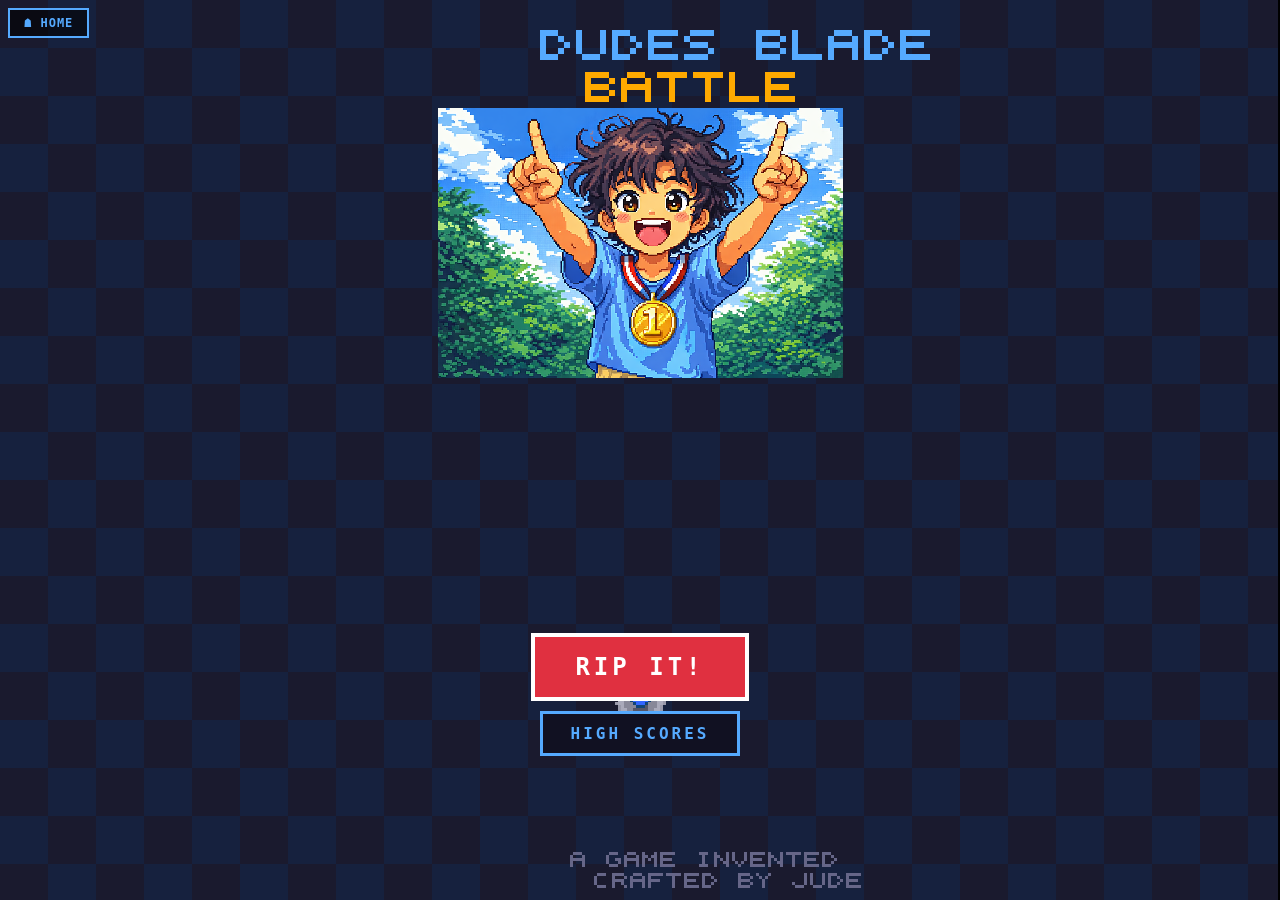
==== beyblade/index.html @ ee239657 "Fix math mode: big equation banner, correct number highlight - BIG equation display banner below HUD" ====
<!DOCTYPE html>
<html lang="en">
<head>
<meta charset="UTF-8">
<meta name="viewport" content="width=device-width, initial-scale=1.0">
<title>Dude's Beyblade Battle</title>
<style>
  * { margin: 0; padding: 0; box-sizing: border-box; }
  body {
    background: #000;
    overflow: hidden;
    touch-action: none;
    user-select: none;
    image-rendering: pixelated;
  }
  canvas {
    display: block;
    image-rendering: pixelated;
    image-rendering: crisp-edges;
  }
  #ui-overlay {
    position: absolute;
    top: 0; left: 0; right: 0; bottom: 0;
    pointer-events: none;
  }
  #title-buttons {
    position: absolute;
    bottom: 16%;
    left: 50%;
    transform: translateX(-50%);
    display: flex;
    flex-direction: column;
    align-items: center;
    gap: 10px;
    pointer-events: all;
    width: 90%;
    max-width: 320px;
  }
  #title-buttons.hidden { display: none; }
  #rip-btn {
    pointer-events: all;
    background: #e03040;
    color: #fff;
    border: 4px solid #fff;
    padding: 16px 40px;
    font-size: 24px;
    font-family: monospace;
    font-weight: bold;
    cursor: pointer;
    text-transform: uppercase;
    letter-spacing: 4px;
    image-rendering: pixelated;
  }
  #rip-btn:active { background: #ff5060; }
  #controls {
    position: absolute;
    bottom: 10px;
    right: 10px;
    pointer-events: all;
    display: none;
    grid-template-columns: 50px 50px 50px;
    grid-template-rows: 50px 50px 50px;
    gap: 3px;
    opacity: 0.75;
  }
  #controls.visible { display: grid; }
  .arrow-btn {
    width: 50px;
    height: 50px;
    background: #223;
    border: 3px solid #5af;
    color: #5af;
    font-size: 24px;
    font-family: monospace;
    cursor: pointer;
    display: flex;
    align-items: center;
    justify-content: center;
  }
  .arrow-btn:active, .arrow-btn.active {
    background: #5af;
    color: #000;
  }
  .blank { visibility: hidden; }
  #message {
    position: absolute;
    top: 0; left: 0; right: 0; bottom: 0;
    display: none;
    align-items: center;
    justify-content: center;
    flex-direction: column;
    pointer-events: none;
  }
  #message.show { display: flex; }
  #message canvas {
    image-rendering: pixelated;
    image-rendering: crisp-edges;
  }
  #restart-btn {
    position: absolute;
    bottom: 60px;
    left: 50%;
    transform: translateX(-50%);
    pointer-events: all;
    background: #2a2;
    color: #fff;
    border: 3px solid #fff;
    padding: 12px 32px;
    font-size: 20px;
    font-family: monospace;
    font-weight: bold;
    cursor: pointer;
    display: none;
  }
  #restart-btn:active { background: #4c4; }
  #next-level-btn {
    position: absolute;
    bottom: 60px;
    left: 50%;
    transform: translateX(-50%);
    pointer-events: all;
    background: #fa0;
    color: #000;
    border: 3px solid #fff;
    padding: 12px 32px;
    font-size: 20px;
    font-family: monospace;
    font-weight: bold;
    cursor: pointer;
    display: none;
  }
  #next-level-btn:active { background: #fc4; }
  #exit-btn {
    position: absolute;
    top: 42px;
    left: 8px;
    pointer-events: all;
    background: rgba(0,0,0,0.6);
    color: #e33;
    border: 2px solid #e33;
    width: 36px;
    height: 36px;
    font-size: 18px;
    font-family: monospace;
    font-weight: bold;
    cursor: pointer;
    display: none;
    align-items: center;
    justify-content: center;
    z-index: 10;
  }
  #exit-btn:active { background: #e33; color: #fff; }
  #exit-btn.visible { display: flex; }
  #home-btn {
    position: absolute;
    top: 8px;
    left: 8px;
    pointer-events: all;
    background: rgba(0,0,0,0.6);
    color: #5af;
    border: 2px solid #5af;
    padding: 6px 14px;
    font-size: 12px;
    font-family: monospace;
    font-weight: bold;
    cursor: pointer;
    text-decoration: none;
    display: flex;
    align-items: center;
    gap: 6px;
    z-index: 20;
    letter-spacing: 1px;
  }
  #home-btn:hover { background: #5af; color: #000; }
  #highscores-btn {
    pointer-events: all;
    background: #112;
    color: #5af;
    border: 3px solid #5af;
    padding: 10px 28px;
    font-size: 16px;
    font-family: monospace;
    font-weight: bold;
    cursor: pointer;
    text-transform: uppercase;
    letter-spacing: 3px;
    image-rendering: pixelated;
  }
  #highscores-btn:active { background: #5af; color: #000; }
  #hs-overlay {
    position: absolute;
    top: 0; left: 0; right: 0; bottom: 0;
    background: rgba(0,0,0,0.92);
    display: none;
    flex-direction: column;
    align-items: center;
    justify-content: center;
    z-index: 50;
    pointer-events: all;
  }
  #hs-overlay.show { display: flex; }
  #hs-overlay .hs-title {
    font-family: monospace;
    font-size: 28px;
    font-weight: bold;
    color: #5af;
    text-transform: uppercase;
    letter-spacing: 6px;
    margin-bottom: 18px;
    text-shadow: 0 0 12px #5af, 0 0 24px #26c;
  }
  #hs-overlay .hs-table {
    font-family: monospace;
    font-size: 16px;
    color: #fff;
    text-align: left;
    line-height: 2;
    text-shadow: 0 0 4px #5af;
    white-space: pre;
  }
  #hs-overlay .hs-table .hs-row-new {
    color: #ff4;
    text-shadow: 0 0 8px #fa0;
  }
  #hs-overlay .hs-empty {
    font-family: monospace;
    font-size: 14px;
    color: #667;
    letter-spacing: 2px;
  }
  #hs-overlay .hs-buttons {
    margin-top: 24px;
    display: flex;
    gap: 12px;
  }
  #hs-overlay .hs-btn {
    background: #223;
    color: #5af;
    border: 2px solid #5af;
    padding: 8px 24px;
    font-family: monospace;
    font-size: 14px;
    font-weight: bold;
    cursor: pointer;
    letter-spacing: 2px;
  }
  #hs-overlay .hs-btn:active { background: #5af; color: #000; }
  #hs-overlay .hs-btn-new {
    color: #4f4;
    border-color: #4f4;
  }
  #hs-overlay .hs-btn-new:active { background: #4f4; color: #000; }
  #hs-overlay .hs-btn-exit {
    color: #f55;
    border-color: #f55;
  }
  #hs-overlay .hs-btn-exit:active { background: #f55; color: #000; }
  /* Initials entry overlay */
  #initials-overlay {
    position: absolute;
    top: 0; left: 0; right: 0; bottom: 0;
    background: rgba(0,0,0,0.92);
    display: none;
    flex-direction: column;
    align-items: center;
    justify-content: center;
    z-index: 60;
    pointer-events: all;
  }
  #initials-overlay.show { display: flex; }
  #initials-overlay .init-title {
    font-family: monospace;
    font-size: 22px;
    font-weight: bold;
    color: #ff4;
    text-transform: uppercase;
    letter-spacing: 4px;
    margin-bottom: 6px;
    text-shadow: 0 0 12px #fa0, 0 0 24px #e33;
    animation: hsFlash 0.6s infinite alternate;
  }
  @keyframes hsFlash {
    from { opacity: 1; }
    to { opacity: 0.6; }
  }
  #initials-overlay .init-sub {
    font-family: monospace;
    font-size: 13px;
    color: #5af;
    letter-spacing: 2px;
    margin-bottom: 20px;
  }
  #initials-overlay .init-letters {
    display: flex;
    gap: 16px;
    margin-bottom: 20px;
  }
  #initials-overlay .init-slot {
    display: flex;
    flex-direction: column;
    align-items: center;
    gap: 6px;
  }
  #initials-overlay .init-slot .arr-up,
  #initials-overlay .init-slot .arr-down {
    width: 44px;
    height: 36px;
    background: #223;
    border: 2px solid #5af;
    color: #5af;
    font-family: monospace;
    font-size: 20px;
    cursor: pointer;
    display: flex;
    align-items: center;
    justify-content: center;
  }
  #initials-overlay .init-slot .arr-up:active,
  #initials-overlay .init-slot .arr-down:active {
    background: #5af;
    color: #000;
  }
  #initials-overlay .init-slot .letter-display {
    font-family: monospace;
    font-size: 36px;
    font-weight: bold;
    color: #fff;
    text-shadow: 0 0 10px #5af;
    width: 44px;
    text-align: center;
    border-bottom: 3px solid #5af;
    line-height: 1.2;
  }
  #initials-overlay .init-ok {
    background: #e03040;
    color: #fff;
    border: 3px solid #fff;
    padding: 10px 36px;
    font-family: monospace;
    font-size: 18px;
    font-weight: bold;
    cursor: pointer;
    letter-spacing: 3px;
    text-transform: uppercase;
  }
  #initials-overlay .init-ok:active { background: #ff5060; }
  #initials-overlay .init-score-info {
    font-family: monospace;
    font-size: 13px;
    color: #fa0;
    margin-bottom: 16px;
    letter-spacing: 1px;
  }
</style>
</head>
<body>
<canvas id="game"></canvas>
<a id="home-btn" href="../#game">&#9751; HOME</a>
<div id="ui-overlay">
  <div id="title-buttons">
    <button id="rip-btn">RIP IT!</button>
    <button id="highscores-btn">HIGH SCORES</button>
  </div>
  <button id="exit-btn">&#10005;</button>
  <div id="controls">
    <div class="blank"></div>
    <button class="arrow-btn" data-dir="up">&#9650;</button>
    <div class="blank"></div>
    <button class="arrow-btn" data-dir="left">&#9664;</button>
    <div class="blank"></div>
    <button class="arrow-btn" data-dir="right">&#9654;</button>
    <div class="blank"></div>
    <button class="arrow-btn" data-dir="down">&#9660;</button>
    <div class="blank"></div>
  </div>
  <div id="message"></div>
  <button id="restart-btn">TRY AGAIN</button>
  <button id="next-level-btn">NEXT LEVEL</button>
</div>

<div id="hs-overlay">
  <div class="hs-title">HIGH SCORES</div>
  <div class="hs-table" id="hs-table-body"></div>
  <div class="hs-buttons">
    <button class="hs-btn hs-btn-new" id="hs-newgame-btn">NEW GAME</button>
    <button class="hs-btn hs-btn-exit" id="hs-exit-btn">EXIT GAME</button>
  </div>
</div>

<div id="initials-overlay">
  <div class="init-title">NEW HIGH SCORE!</div>
  <div class="init-sub">ENTER YOUR INITIALS</div>
  <div class="init-score-info" id="init-score-info"></div>
  <div class="init-letters">
    <div class="init-slot">
      <button class="arr-up" data-slot="0">&#9650;</button>
      <div class="letter-display" id="letter-0">A</div>
      <button class="arr-down" data-slot="0">&#9660;</button>
    </div>
    <div class="init-slot">
      <button class="arr-up" data-slot="1">&#9650;</button>
      <div class="letter-display" id="letter-1">A</div>
      <button class="arr-down" data-slot="1">&#9660;</button>
    </div>
    <div class="init-slot">
      <button class="arr-up" data-slot="2">&#9650;</button>
      <div class="letter-display" id="letter-2">A</div>
      <button class="arr-down" data-slot="2">&#9660;</button>
    </div>
  </div>
  <button class="init-ok" id="init-ok-btn">OK</button>
</div>

<script>
const canvas = document.getElementById('game');
const ctx = canvas.getContext('2d');

// Pixel scale - we render at low res then scale up
const SCALE = 3;
let W, H; // logical (pixel art) dimensions

function resize() {
  canvas.width = window.innerWidth;
  canvas.height = window.innerHeight;
  W = Math.floor(canvas.width / SCALE);
  H = Math.floor(canvas.height / SCALE);
}
resize();
window.addEventListener('resize', resize);

// ===== 8-BIT PIXEL ART DRAWING HELPERS =====
function px(x, y, color) {
  ctx.fillStyle = color;
  ctx.fillRect(Math.floor(x) * SCALE, Math.floor(y) * SCALE, SCALE, SCALE);
}

function drawPixelArr(ox, oy, data, palette) {
  for (let r = 0; r < data.length; r++) {
    for (let c = 0; c < data[r].length; c++) {
      const ch = data[r][c];
      if (ch !== '.' && palette[ch]) {
        px(ox + c, oy + r, palette[ch]);
      }
    }
  }
}

// ===== PIXEL FONT (simple 5x5) =====
const FONT = {
  '0':'01110,10001,10001,10001,01110',
  '1':'00100,01100,00100,00100,01110',
  '2':'01110,10001,00110,01000,11111',
  '3':'11110,00001,01110,00001,11110',
  '4':'10010,10010,11111,00010,00010',
  '5':'11111,10000,11110,00001,11110',
  '6':'01110,10000,11110,10001,01110',
  '7':'11111,00010,00100,01000,01000',
  '8':'01110,10001,01110,10001,01110',
  '9':'01110,10001,01111,00001,01110',
  'N':'10001,11001,10101,10011,10001',
  'E':'11111,10000,11110,10000,11111',
  'X':'10001,01010,00100,01010,10001',
  'T':'11111,00100,00100,00100,00100',
  ':':'00000,00100,00000,00100,00000',
  '/':'00001,00010,00100,01000,10000',
  ' ':'00000,00000,00000,00000,00000',
  'D':'11100,10010,10001,10010,11100',
  'U':'10001,10001,10001,10001,01110',
  'S':'01111,10000,01110,00001,11110',
  'B':'11110,10001,11110,10001,11110',
  'L':'10000,10000,10000,10000,11111',
  'A':'01110,10001,11111,10001,10001',
  'R':'11110,10001,11110,10010,10001',
  'I':'01110,00100,00100,00100,01110',
  'P':'11110,10001,11110,10000,10000',
  'C':'01110,10000,10000,10000,01110',
  'O':'01110,10001,10001,10001,01110',
  'W':'10001,10001,10101,10101,01010',
  'G':'01110,10000,10011,10001,01110',
  'Y':'10001,01010,00100,00100,00100',
  'H':'10001,10001,11111,10001,10001',
  'M':'10001,11011,10101,10001,10001',
  'F':'11111,10000,11110,10000,10000',
  'K':'10010,10100,11000,10100,10010',
  'J':'00001,00001,00001,10001,01110',
  'V':'10001,10001,10001,01010,00100',
  '!':'00100,00100,00100,00000,00100',
  'Q':'01110,10001,10101,10010,01101',
  'Z':'11111,00010,00100,01000,11111',
  '-':'00000,00000,01110,00000,00000',
  '.':'00000,00000,00000,00000,00100',
  '#':'01010,11111,01010,11111,01010',
};

function drawText(str, x, y, color, scale) {
  scale = scale || 1;
  let cx = x;
  for (const ch of str.toUpperCase()) {
    const glyph = FONT[ch];
    if (!glyph) { cx += 6 * scale; continue; }
    const rows = glyph.split(',');
    for (let r = 0; r < rows.length; r++) {
      for (let c = 0; c < rows[r].length; c++) {
        if (rows[r][c] === '1') {
          for (let sy = 0; sy < scale; sy++)
            for (let sx = 0; sx < scale; sx++)
              px(cx + c * scale + sx, y + r * scale + sy, color);
        }
      }
    }
    cx += 6 * scale;
  }
}

// ===== BEYBLADE PIXEL ART =====
// 4 rotated frames of the beyblade (like the reference image - metallic blades with blue center)
const BLADE_FRAMES = [];
function generateBladeFrames() {
  const size = 17;
  const ctr = 8;
  for (let f = 0; f < 8; f++) {
    const frame = [];
    const angle = (f / 8) * Math.PI * 2;
    for (let y = 0; y < size; y++) {
      const row = [];
      for (let x = 0; x < size; x++) {
        const dx = x - ctr, dy = y - ctr;
        const dist = Math.sqrt(dx*dx + dy*dy);
        const a = Math.atan2(dy, dx) + angle;
        if (dist < 2.5) {
          row.push('#36f'); // blue center gem
        } else if (dist < 3.5) {
          row.push('#147'); // dark ring
        } else if (dist < 7.5) {
          // 3 blade petals
          const petal = ((a % (Math.PI*2)) + Math.PI*2) % (Math.PI*2);
          const sector = petal / (Math.PI*2/3);
          const inPetal = (sector % 1) < 0.45;
          if (inPetal && dist > 3.5) {
            const tip = dist > 6 ? '#aab' : '#889';
            row.push(tip); // metallic silver blade
          } else {
            row.push(dist < 4.5 ? '#556' : null);
          }
        } else if (dist < 8.5) {
          // outer ring
          const petal = ((a % (Math.PI*2)) + Math.PI*2) % (Math.PI*2);
          const sector = petal / (Math.PI*2/3);
          const inPetal = (sector % 1) < 0.4;
          if (inPetal) row.push('#99a');
          else row.push(null);
        } else {
          row.push(null);
        }
      }
      frame.push(row);
    }
    BLADE_FRAMES.push(frame);
  }
}
generateBladeFrames();

function drawBlade8bit(cx, cy, frameIdx, glow) {
  const frame = BLADE_FRAMES[frameIdx % BLADE_FRAMES.length];
  const size = frame.length;
  const half = Math.floor(size / 2);
  // Glow effect
  if (glow) {
    for (let y = -half-2; y <= half+2; y++) {
      for (let x = -half-2; x <= half+2; x++) {
        const d = Math.sqrt(x*x+y*y);
        if (d < half+2 && d >= half-1 && Math.random() < 0.15) {
          px(cx+x, cy+y, '#26c');
        }
      }
    }
  }
  for (let y = 0; y < size; y++) {
    for (let x = 0; x < size; x++) {
      if (frame[y][x]) {
        px(cx - half + x, cy - half + y, frame[y][x]);
      }
    }
  }
  // Highlight on center
  px(cx, cy-1, '#8bf');
  px(cx-1, cy, '#5af');
  px(cx, cy, '#fff');
}

// ===== DUDE IMAGES =====
const dudeWinImg = new Image();
dudeWinImg.src = 'Dude winner.png';
const dudeLoseImg = new Image();
dudeLoseImg.src = 'Dude loser.png';

function drawDudeImage(img) {
  if (!img.complete || !img.naturalWidth) return;
  // Draw the image centered, filling most of the screen
  const maxW = canvas.width * 0.7;
  const maxH = canvas.height * 0.55;
  const ratio = Math.min(maxW / img.naturalWidth, maxH / img.naturalHeight);
  const w = img.naturalWidth * ratio;
  const h = img.naturalHeight * ratio;
  const x = (canvas.width - w) / 2;
  const y = (canvas.height - h) / 2 - 10;
  // Pixelated rendering
  ctx.imageSmoothingEnabled = false;
  ctx.drawImage(img, x, y, w, h);
}

// ===== GAME STATE =====
let state = 'ready';
let blade = { x: 0, y: 0, vx: 0, vy: 0, spin: 0, radius: 9 };
let numbers = [];
let nextNumber = 1;
let collected = 0;
let maxSpin = 18;
let particles = [];
let frameCount = 0;
let resultTimer = 0;
let level = 1;
let pendingResult = null; // 'won' or 'lost'
let pendingTimer = 0;
const PENDING_DELAY = 60; // ~1 second at 60fps
let gameStartTime = 0;    // timestamp when run started
let levelStartTime = 0;   // timestamp when current level started
let totalTimeSecs = 0;     // cumulative seconds across levels

// Level settings - gets harder each level
function getLevelSettings(lvl) {
  return {
    friction: Math.min(0.88 + lvl * 0.01, 0.96),  // L1=0.89 (slidy easy), L8=0.96 (tight)
    spinDecay: 0.001 + lvl * 0.0004,               // L1=0.0014 (very slow), L8=0.0042 (fast)
    maxSpeed: Math.max(4 - lvl * 0.2, 1.5),        // L1=3.8 (slow), higher=faster blade
    nudgeForce: Math.max(5 - lvl * 0.3, 2),        // L1=4.7 (big push), higher=smaller
    accel: Math.max(1.2 - lvl * 0.05, 0.5),        // L1=1.15 (responsive), higher=sluggish
    spinBoost: Math.max(2.5 - lvl * 0.15, 0.8),    // L1=2.35 (big reward), higher=less
    wrongPenalty: 0.05 + lvl * 0.04,                // L1=0.09 (tiny), higher=ouch
    collectRadius: Math.max(12 - lvl * 0.5, 6),    // L1=11.5 (easy pick up), higher=precise
  };
}

const ripBtn = document.getElementById('rip-btn');
const titleButtons = document.getElementById('title-buttons');
const controls = document.getElementById('controls');
const messageEl = document.getElementById('message');
const restartBtn = document.getElementById('restart-btn');
const nextLevelBtn = document.getElementById('next-level-btn');
const exitBtn = document.getElementById('exit-btn');
const highscoresBtn = document.getElementById('highscores-btn');
const hsOverlay = document.getElementById('hs-overlay');
const hsTableBody = document.getElementById('hs-table-body');
const hsNewGameBtn = document.getElementById('hs-newgame-btn');
const hsExitBtn = document.getElementById('hs-exit-btn');
const initialsOverlay = document.getElementById('initials-overlay');
const initScoreInfo = document.getElementById('init-score-info');
const initOkBtn = document.getElementById('init-ok-btn');

// ===== MATH CHALLENGE SYSTEM =====
// Levels 1-2: plain numbers (collect 1-10 in order)
// Levels 3-5: addition (e.g., "2+3" -> collect 5)
// Levels 6+: addition & subtraction (e.g., "8-3" -> collect 5)

let mathQuestion = null;  // { text: '2+3', answer: 5 }
let mathMode = false;
let mathModeAnnounce = 0; // countdown frames for "MATH MODE!" text

function generateMathQuestion(lvl) {
  if (lvl < 3) return null; // No math for levels 1-2

  let a, b, op, answer;

  if (lvl <= 5) {
    // Addition only, small numbers
    a = Math.floor(Math.random() * 5) + 1;  // 1-5
    b = Math.floor(Math.random() * 5) + 1;  // 1-5
    op = '+';
    answer = a + b;
  } else {
    // Addition and subtraction
    if (Math.random() < 0.5) {
      // Addition
      a = Math.floor(Math.random() * 6) + 1;  // 1-6
      b = Math.floor(Math.random() * 6) + 1;  // 1-6
      op = '+';
      answer = a + b;
    } else {
      // Subtraction (ensure positive result)
      answer = Math.floor(Math.random() * 8) + 1; // result 1-8
      b = Math.floor(Math.random() * 5) + 1;       // subtract 1-5
      a = answer + b;
      op = '-';
    }
  }

  // Clamp answer to 1-10 range (our number field)
  if (answer < 1 || answer > 10) return generateMathQuestion(lvl);

  return { text: a + op + b, answer: answer };
}

function getNextTarget() {
  if (mathMode && mathQuestion) {
    return mathQuestion.answer;
  }
  return nextNumber;
}

// ===== SCATTER NUMBERS =====
function scatterNumbers() {
  numbers = [];
  const margin = 20;
  const cx = W / 2;
  const cy = H / 2;
  const minDist = 30;
  const w = W - margin * 2;
  const h = H - margin * 2 - 30; // leave room for HUD at top
  for (let i = 1; i <= 10; i++) {
    let x, y, overlap;
    let tries = 0;
    do {
      x = margin + Math.random() * w;
      y = margin + 16 + Math.random() * h;
      const tooClose = Math.hypot(x - cx, y - cy) < minDist;
      // Avoid bottom-right corner where controls sit
      const inControlZone = x > W - 60 && y > H - 60;
      overlap = tooClose || inControlZone || numbers.some(n => Math.hypot(n.x - x, n.y - y) < 22);
      tries++;
    } while (overlap && tries < 300);
    numbers.push({ val: i, x, y, collected: false, scattered: true });
  }
}

// ===== START GAME =====
function startGame(nextLevel) {
  if (nextLevel) {
    // Bank time from completed level before advancing
    totalTimeSecs += Math.floor((Date.now() - levelStartTime) / 1000);
    level++;
  } else {
    // Fresh run
    totalTimeSecs = 0;
    gameStartTime = Date.now();
  }
  levelStartTime = Date.now();
  state = 'spinning';
  titleButtons.classList.add('hidden');
  controls.classList.add('visible');
  exitBtn.classList.add('visible');
  restartBtn.style.display = 'none';
  nextLevelBtn.style.display = 'none';
  messageEl.classList.remove('show');
  hideHighScoresOverlay();
  hideInitialsEntry();

  blade.x = W / 2;
  blade.y = H / 2;
  blade.vx = 0;
  blade.vy = 0;
  blade.spin = maxSpin;
  nextNumber = 1;
  collected = 0;
  particles = [];
  resultTimer = 0;
  pendingResult = null;
  pendingTimer = 0;

  // Math mode starts at level 3
  mathMode = level >= 3;
  mathQuestion = mathMode ? generateMathQuestion(level) : null;
  mathModeAnnounce = (mathMode && level === 3) ? 180 : 0; // Show announcement for ~3 secs

  scatterNumbers();
}

function goHome() {
  state = 'ready';
  titleButtons.classList.remove('hidden');
  controls.classList.remove('visible');
  exitBtn.classList.remove('visible');
  restartBtn.style.display = 'none';
  nextLevelBtn.style.display = 'none';
  messageEl.classList.remove('show');
  hideHighScoresOverlay();
  hideInitialsEntry();
  pendingResult = null;
  pendingTimer = 0;
}

ripBtn.addEventListener('click', () => { level = 1; startGame(); });
restartBtn.addEventListener('click', () => startGame());
nextLevelBtn.addEventListener('click', () => startGame(true));
exitBtn.addEventListener('click', () => {
  // Check for high score when exiting mid-game
  if (state === 'spinning' || state === 'won' || state === 'lost') {
    if (!checkHighScoreOnExit()) {
      goHome();
    }
    // If checkHighScoreOnExit showed initials entry, goHome will happen after
  } else {
    goHome();
  }
});

// ===== HIGH SCORES SYSTEM =====
const HS_KEY = 'beyblade-highscores';
const HS_MAX = 10;
const ALPHABET = 'ABCDEFGHIJKLMNOPQRSTUVWXYZ';

let initialsLetters = [0, 0, 0]; // index into ALPHABET
let initialsActiveSlot = 0;
let pendingScoreValue = 0;
let pendingScoreLevel = 0;
let pendingScoreTime = 0;
let hsHighlightIndex = -1; // which row to highlight as new

function getHighScores() {
  try {
    const raw = localStorage.getItem(HS_KEY);
    if (!raw) return [];
    return JSON.parse(raw);
  } catch (e) { return []; }
}

function saveHighScores(scores) {
  localStorage.setItem(HS_KEY, JSON.stringify(scores));
}

function calcScore(lvl, timeSecs) {
  // Score = level points + time bonus (faster = more bonus)
  const levelPts = lvl * 1000;
  const timeBonus = Math.max(0, 3000 - timeSecs * 10); // up to 3000 bonus, lose 10 per second
  return levelPts + timeBonus;
}

function qualifiesForHighScore(score) {
  const scores = getHighScores();
  if (scores.length < HS_MAX) return true;
  return score > scores[scores.length - 1].score;
}

function addHighScore(initials, score, lvl, timeSecs) {
  const scores = getHighScores();
  const now = new Date();
  const dateStr = (now.getMonth()+1) + '/' + now.getDate() + '/' + (now.getFullYear() % 100);
  const entry = { initials: initials.toUpperCase(), score, level: lvl, time: timeSecs, date: dateStr };
  scores.push(entry);
  scores.sort((a, b) => b.score - a.score);
  if (scores.length > HS_MAX) scores.length = HS_MAX;
  saveHighScores(scores);
  return scores.findIndex(s => s === entry);
}

function formatTime(secs) {
  const m = Math.floor(secs / 60);
  const s = secs % 60;
  return String(m).padStart(2,' ') + ':' + String(s).padStart(2,'0');
}

function renderHighScoresTable(highlightIdx) {
  const scores = getHighScores();
  if (scores.length === 0) {
    hsTableBody.innerHTML = '<div class="hs-empty">NO SCORES YET</div>';
    return;
  }
  let html = '';
  const header = ' RK  INI  SCORE  LV  TIME\n' + ' --  ---  -----  --  -----\n';
  html += header;
  scores.forEach((s, i) => {
    const rank = String(i + 1).padStart(2, ' ');
    const ini = s.initials.padEnd(3, ' ');
    const sc = String(s.score).padStart(5, ' ');
    const lv = String(s.level || '?').padStart(2, ' ');
    const tm = s.time !== undefined ? formatTime(s.time) : '  ---';
    const row = ' ' + rank + '  ' + ini + '  ' + sc + '  ' + lv + '  ' + tm;
    if (i === highlightIdx) {
      html += '<span class="hs-row-new">' + row + '</span>\n';
    } else {
      html += row + '\n';
    }
  });
  hsTableBody.innerHTML = html;
}

function showHighScoresOverlay(highlightIdx) {
  hsHighlightIndex = highlightIdx !== undefined ? highlightIdx : -1;
  renderHighScoresTable(hsHighlightIndex);
  hsOverlay.classList.add('show');
}

function hideHighScoresOverlay() {
  hsOverlay.classList.remove('show');
  hsHighlightIndex = -1;
}

function showInitialsEntry(score, lvl, timeSecs) {
  pendingScoreValue = score;
  pendingScoreLevel = lvl;
  pendingScoreTime = timeSecs;
  initialsLetters = [0, 0, 0];
  initialsActiveSlot = 0;
  updateInitialsDisplay();
  initScoreInfo.textContent = 'SCORE: ' + score + '  LV' + lvl + '  ' + formatTime(timeSecs);
  initialsOverlay.classList.add('show');
}

function hideInitialsEntry() {
  initialsOverlay.classList.remove('show');
}

function updateInitialsDisplay() {
  for (let i = 0; i < 3; i++) {
    const el = document.getElementById('letter-' + i);
    el.textContent = ALPHABET[initialsLetters[i]];
    el.style.color = (i === initialsActiveSlot) ? '#ff4' : '#fff';
    el.style.borderBottomColor = (i === initialsActiveSlot) ? '#ff4' : '#5af';
  }
}

function cycleInitialLetter(slot, dir) {
  initialsLetters[slot] = (initialsLetters[slot] + dir + 26) % 26;
  initialsActiveSlot = slot;
  updateInitialsDisplay();
}

function confirmInitials() {
  const initials = initialsLetters.map(i => ALPHABET[i]).join('');
  const idx = addHighScore(initials, pendingScoreValue, pendingScoreLevel, pendingScoreTime);
  hideInitialsEntry();
  showHighScoresOverlay(idx);
}

// Initials overlay button events
document.querySelectorAll('.arr-up').forEach(btn => {
  btn.addEventListener('click', () => cycleInitialLetter(parseInt(btn.dataset.slot), -1));
  btn.addEventListener('touchstart', (e) => { e.preventDefault(); cycleInitialLetter(parseInt(btn.dataset.slot), -1); });
});
document.querySelectorAll('.arr-down').forEach(btn => {
  btn.addEventListener('click', () => cycleInitialLetter(parseInt(btn.dataset.slot), 1));
  btn.addEventListener('touchstart', (e) => { e.preventDefault(); cycleInitialLetter(parseInt(btn.dataset.slot), 1); });
});

initOkBtn.addEventListener('click', confirmInitials);

// Keyboard: Escape to close overlays
document.addEventListener('keydown', (e) => {
  if (e.key === 'Escape') {
    if (initialsOverlay.classList.contains('show')) {
      confirmInitials();
      e.preventDefault();
      return;
    }
    if (hsOverlay.classList.contains('show')) {
      hsNewGameBtn.click();
      e.preventDefault();
      return;
    }
  }
});

// Keyboard support for initials entry
document.addEventListener('keydown', (e) => {
  if (!initialsOverlay.classList.contains('show')) return;
  if (e.key === 'ArrowUp') {
    cycleInitialLetter(initialsActiveSlot, -1);
    e.preventDefault();
  } else if (e.key === 'ArrowDown') {
    cycleInitialLetter(initialsActiveSlot, 1);
    e.preventDefault();
  } else if (e.key === 'ArrowLeft') {
    initialsActiveSlot = Math.max(0, initialsActiveSlot - 1);
    updateInitialsDisplay();
    e.preventDefault();
  } else if (e.key === 'ArrowRight') {
    initialsActiveSlot = Math.min(2, initialsActiveSlot + 1);
    updateInitialsDisplay();
    e.preventDefault();
  } else if (e.key === 'Enter') {
    confirmInitials();
    e.preventDefault();
  } else {
    // Direct letter typing
    const ch = e.key.toUpperCase();
    const idx = ALPHABET.indexOf(ch);
    if (idx >= 0) {
      initialsLetters[initialsActiveSlot] = idx;
      updateInitialsDisplay();
      if (initialsActiveSlot < 2) {
        initialsActiveSlot++;
        updateInitialsDisplay();
      }
      e.preventDefault();
    }
  }
});

// High scores button on title screen
highscoresBtn.addEventListener('click', () => {
  showHighScoresOverlay();
});

// High scores overlay buttons
hsNewGameBtn.addEventListener('click', () => {
  hideHighScoresOverlay();
  goHome();
  level = 1;
  startGame(false);
});

hsExitBtn.addEventListener('click', () => {
  hideHighScoresOverlay();
  goHome();
});

// Check high score on game exit (not per-level)
function checkHighScoreOnExit() {
  // Bank time from current/last level
  const finalTime = totalTimeSecs + Math.floor((Date.now() - levelStartTime) / 1000);
  const score = calcScore(level, finalTime);
  if (qualifiesForHighScore(score)) {
    showInitialsEntry(score, level, finalTime);
    return true; // showing initials entry
  }
  return false;
}

// ===== CONTROLS =====
let pressing = { up: false, down: false, left: false, right: false };

function nudgeBlade(dir) {
  if (state !== 'spinning') return;
  const s = getLevelSettings(level);
  const force = s.nudgeForce;
  if (dir === 'up') blade.vy -= force;
  if (dir === 'down') blade.vy += force;
  if (dir === 'left') blade.vx -= force;
  if (dir === 'right') blade.vx += force;
}

document.querySelectorAll('.arrow-btn').forEach(btn => {
  const dir = btn.dataset.dir;
  btn.addEventListener('mousedown', () => { pressing[dir] = true; nudgeBlade(dir); });
  btn.addEventListener('mouseup', () => pressing[dir] = false);
  btn.addEventListener('mouseleave', () => pressing[dir] = false);
  btn.addEventListener('touchstart', (e) => { e.preventDefault(); pressing[dir] = true; nudgeBlade(dir); });
  btn.addEventListener('touchend', (e) => { e.preventDefault(); pressing[dir] = false; });
  btn.addEventListener('touchcancel', () => pressing[dir] = false);
});

const keyDirMap = { ArrowUp: 'up', ArrowDown: 'down', ArrowLeft: 'left', ArrowRight: 'right' };
function getBtnByDir(dir) { return document.querySelector(`.arrow-btn[data-dir="${dir}"]`); }

document.addEventListener('keydown', (e) => {
  // Don't process game controls when overlays are showing
  if (initialsOverlay.classList.contains('show') || hsOverlay.classList.contains('show')) return;
  const dir = keyDirMap[e.key];
  if (dir) {
    if (!pressing[dir]) nudgeBlade(dir);
    pressing[dir] = true;
    const btn = getBtnByDir(dir);
    if (btn) btn.classList.add('active');
    e.preventDefault();
  }
  // Space/Enter to start
  if ((e.key === ' ' || e.key === 'Enter') && state === 'ready') {
    level = 1; startGame();
    e.preventDefault();
  }
});
document.addEventListener('keyup', (e) => {
  const dir = keyDirMap[e.key];
  if (dir) {
    pressing[dir] = false;
    const btn = getBtnByDir(dir);
    if (btn) btn.classList.remove('active');
  }
});

// ===== PARTICLES (pixel style) =====
function spawnPixelParticles(x, y, color, count) {
  for (let i = 0; i < (count || 8); i++) {
    const a = Math.random() * Math.PI * 2;
    const spd = 0.5 + Math.random() * 1.5;
    particles.push({
      x, y,
      vx: Math.cos(a) * spd,
      vy: Math.sin(a) * spd,
      life: 15 + Math.random() * 15,
      color
    });
  }
}

// ===== DRAW NUMBER (8-bit style) =====
function drawNumber8bit(n) {
  if (n.collected) return;
  const isNext = n.val === getNextTarget();
  const x = Math.floor(n.x);
  const y = Math.floor(n.y);

  // Background box
  const bgColor = isNext ? '#148' : '#223';
  const borderColor = isNext ? '#5af' : '#445';
  for (let dy = -7; dy <= 7; dy++)
    for (let dx = -7; dx <= 7; dx++)
      px(x+dx, y+dy, bgColor);
  // Border
  for (let d = -7; d <= 7; d++) {
    px(x+d, y-7, borderColor);
    px(x+d, y+7, borderColor);
    px(x-7, y+d, borderColor);
    px(x+7, y+d, borderColor);
  }

  // Pulsing highlight for next number
  if (isNext && Math.floor(frameCount / 15) % 2 === 0) {
    for (let d = -8; d <= 8; d++) {
      px(x+d, y-8, '#5af');
      px(x+d, y+8, '#5af');
      px(x-8, y+d, '#5af');
      px(x+8, y+d, '#5af');
    }
  }

  // Number text
  const numStr = '' + n.val;
  const textColor = isNext ? '#5af' : '#667';
  const tw = numStr.length * 6;
  drawText(numStr, x - Math.floor(tw/2), y - 2, textColor);
}

// ===== HUD =====
function drawHUD() {
  // Top bar background
  for (let y = 0; y < 12; y++)
    for (let x = 0; x < W; x++)
      px(x, y, '#112');

  // "NEXT: X" or math question
  if (mathMode && mathQuestion) {
    drawText(mathQuestion.text + '=?', 2, 3, '#fa0');
  } else {
    drawText('NEXT:' + nextNumber, 2, 3, '#5af');
  }

  // Spin bar
  const barX = Math.floor(W / 2) - 30;
  const barW = 60;
  const barY = 4;
  const barH = 4;
  // Border
  for (let x = barX-1; x <= barX+barW; x++) {
    px(x, barY-1, '#445');
    px(x, barY+barH, '#445');
  }
  for (let y = barY; y < barY+barH; y++) {
    px(barX-1, y, '#445');
    px(barX+barW, y, '#445');
  }
  // Fill
  const fillW = Math.floor((blade.spin / maxSpin) * barW);
  for (let y = barY; y < barY+barH; y++)
    for (let x = barX; x < barX + barW; x++) {
      if (x < barX + fillW) {
        const pct = (x - barX) / barW;
        px(x, y, pct < 0.3 ? '#e33' : pct < 0.6 ? '#ea3' : '#3e3');
      } else {
        px(x, y, '#222');
      }
    }

  // Level and score
  drawText('LV' + level, W - 55, 3, '#3e3');
  drawText(collected + '/10', W - 30, 3, '#fa0');
}

// ===== DRAW ARENA FLOOR (8-bit style) =====
function drawFloor() {
  // Dark tiled floor
  for (let y = 0; y < H; y++) {
    for (let x = 0; x < W; x++) {
      const tileX = Math.floor(x / 16);
      const tileY = Math.floor(y / 16);
      const dark = (tileX + tileY) % 2 === 0;
      ctx.fillStyle = dark ? '#1a1a2e' : '#16213e';
      ctx.fillRect(x * SCALE, y * SCALE, SCALE, SCALE);
    }
  }
}

// ===== MAIN LOOP =====
function loop() {
  requestAnimationFrame(loop);
  frameCount++;

  // Clear
  ctx.fillStyle = '#000';
  ctx.fillRect(0, 0, canvas.width, canvas.height);

  if (state === 'ready') {
    drawFloor();

    // --- TITLE SCREEN LAYOUT (top to bottom) ---
    // Title at top
    drawText('DUDES BLADE', Math.floor(W/2) - 33, 10, '#5af', 2);
    drawText('BATTLE', Math.floor(W/2) - 18, 24, '#fa0', 2);

    // Winner image centered in upper area
    if (dudeWinImg.complete && dudeWinImg.naturalWidth) {
      const maxW = canvas.width * 0.32;
      const maxH = canvas.height * 0.30;
      const ratio = Math.min(maxW / dudeWinImg.naturalWidth, maxH / dudeWinImg.naturalHeight);
      const iw = dudeWinImg.naturalWidth * ratio;
      const ih = dudeWinImg.naturalHeight * ratio;
      ctx.imageSmoothingEnabled = false;
      ctx.drawImage(dudeWinImg, (canvas.width - iw) / 2, 36 * SCALE, iw, ih);
    }

    // Blade preview just above buttons area
    const bladeFrame = Math.floor(frameCount / 3) % BLADE_FRAMES.length;
    drawBlade8bit(Math.floor(W/2), H - 68, bladeFrame, true);

    // Credit at very bottom
    drawText('A GAME INVENTED', Math.floor(W/2) - 23, H - 16, '#668', 1);
    drawText('& CRAFTED BY JUDE', Math.floor(W/2) - 27, H - 9, '#668', 1);
    return;
  }

  if (state === 'spinning') {
    drawFloor();

    // Apply controls - level-based difficulty
    const s = getLevelSettings(level);
    if (pressing.up) blade.vy -= s.accel;
    if (pressing.down) blade.vy += s.accel;
    if (pressing.left) blade.vx -= s.accel;
    if (pressing.right) blade.vx += s.accel;

    // Friction - lower on easy levels = blade glides more smoothly
    blade.vx *= s.friction;
    blade.vy *= s.friction;

    // Cap max speed so it's not too wild
    const spd = Math.hypot(blade.vx, blade.vy);
    if (spd > s.maxSpeed) {
      blade.vx = (blade.vx / spd) * s.maxSpeed;
      blade.vy = (blade.vy / spd) * s.maxSpeed;
    }

    // Move
    blade.x += blade.vx;
    blade.y += blade.vy;

    // Bounce off walls
    if (blade.x - blade.radius < 0) { blade.x = blade.radius; blade.vx *= -0.5; }
    if (blade.x + blade.radius > W) { blade.x = W - blade.radius; blade.vx *= -0.5; }
    if (blade.y - blade.radius < 13) { blade.y = 13 + blade.radius; blade.vy *= -0.5; }
    if (blade.y + blade.radius > H) { blade.y = H - blade.radius; blade.vy *= -0.5; }

    // Spin decay - slower on early levels, faster on later
    blade.spin -= s.spinDecay;

    if (blade.spin <= 0 && !pendingResult) {
      blade.spin = 0;
      pendingResult = 'lost';
      pendingTimer = PENDING_DELAY;
    }

    // Check number collection
    const target = getNextTarget();
    numbers.forEach(n => {
      if (n.collected || !n.scattered) return;
      const dist = Math.hypot(blade.x - n.x, blade.y - n.y);
      if (dist < blade.radius + s.collectRadius) {
        if (n.val === target) {
          // Correct!
          n.collected = true;
          collected++;
          if (mathMode) {
            // In math mode: generate next question, next sequential number
            nextNumber++;
            mathQuestion = (nextNumber <= 10) ? generateMathQuestion(level) : null;
          } else {
            nextNumber++;
          }
          spawnPixelParticles(n.x, n.y, '#5af', 10);
          blade.spin = Math.min(blade.spin + s.spinBoost, maxSpin);

          if (collected >= 10 && !pendingResult) {
            pendingResult = 'won';
            pendingTimer = PENDING_DELAY;
          }
        } else {
          // Wrong number - penalty
          spawnPixelParticles(n.x, n.y, '#e33', 5);
          blade.spin = Math.max(blade.spin - s.wrongPenalty, 0);
        }
      }
    });

    // Draw numbers
    numbers.forEach(drawNumber8bit);

    // Draw blade
    const bladeFrame = Math.floor(frameCount / 2) % BLADE_FRAMES.length;
    drawBlade8bit(Math.floor(blade.x), Math.floor(blade.y), bladeFrame, blade.spin > 2);

    // Trail sparks
    if (Math.hypot(blade.vx, blade.vy) > 1 && frameCount % 3 === 0) {
      particles.push({
        x: blade.x + (Math.random()-0.5)*4,
        y: blade.y + (Math.random()-0.5)*4,
        vx: -blade.vx*0.1, vy: -blade.vy*0.1,
        life: 8 + Math.random()*8,
        color: '#5af'
      });
    }

    // Pending result countdown - show flash text before switching
    if (pendingResult) {
      pendingTimer--;
      // Flash text on screen
      if (Math.floor(frameCount / 8) % 2 === 0) {
        if (pendingResult === 'won') {
          drawText('YEAH!', Math.floor(W/2) - 15, Math.floor(H/2) - 10, '#ff4', 2);
        } else {
          drawText('OH NO!', Math.floor(W/2) - 18, Math.floor(H/2) - 10, '#e33', 2);
        }
      }
      if (pendingTimer <= 0) {
        const wasResult = pendingResult;
        state = pendingResult;
        resultTimer = 0;
        controls.classList.remove('visible');
        if (pendingResult === 'won') {
          nextLevelBtn.style.display = 'block';
          restartBtn.style.display = 'none';
        } else {
          // Game over on loss - check high score
          if (!checkHighScoreOnExit()) {
            restartBtn.style.display = 'block';
          }
          nextLevelBtn.style.display = 'none';
        }
        pendingResult = null;
      }
    }

    drawHUD();

    // Math mode: show equation prominently at top of screen
    if (mathMode && mathQuestion && !pendingResult) {
      const eqY = 16; // Just below HUD bar
      const eqX = Math.floor(W / 2);
      // Background banner
      for (let dy = 0; dy < 14; dy++)
        for (let dx = -40; dx <= 40; dx++)
          px(eqX + dx, eqY + dy, 'rgba(0,0,30,0.8)');
      // Border
      for (let dx = -41; dx <= 41; dx++) {
        px(eqX + dx, eqY - 1, '#fa0');
        px(eqX + dx, eqY + 14, '#fa0');
      }
      for (let dy = 0; dy < 14; dy++) {
        px(eqX - 41, eqY + dy, '#fa0');
        px(eqX + 41, eqY + dy, '#fa0');
      }
      // Equation text - BIG
      drawText('SOLVE:', eqX - 35, eqY + 2, '#8af', 1);
      drawText(mathQuestion.text + '=?', eqX - 10, eqY + 2, '#ff4', 2);
    }

    // Math mode announcement
    if (mathModeAnnounce > 0) {
      mathModeAnnounce--;
      const alpha = mathModeAnnounce > 30 ? 1 : mathModeAnnounce / 30;
      if (alpha > 0.1) {
        const cy = Math.floor(H * 0.35);
        drawText('MATH MODE!', Math.floor(W/2) - 30, cy, '#ff4', 2);
        drawText('SOLVE TO FIND', Math.floor(W/2) - 21, cy + 16, '#8af', 1);
        drawText('YOUR TARGET!', Math.floor(W/2) - 18, cy + 24, '#8af', 1);
      }
    }
  }

  if (state === 'won' || state === 'lost') {
    resultTimer++;

    // Dark background
    ctx.fillStyle = '#000';
    ctx.fillRect(0, 0, canvas.width, canvas.height);

    // Draw the Dude image
    if (state === 'won') {
      drawDudeImage(dudeWinImg);
    } else {
      drawDudeImage(dudeLoseImg);
    }

    // Semi-transparent overlay at top and bottom for text readability
    ctx.fillStyle = 'rgba(0,0,0,0.7)';
    ctx.fillRect(0, 0, canvas.width, 50 * SCALE);
    ctx.fillRect(0, canvas.height - 30 * SCALE, canvas.width, 30 * SCALE);

    // Text
    if (state === 'won') {
      drawText('DUDE WINS!', Math.floor(W/2) - 60, 8, '#ff4', 2);
      drawText('LEVEL ' + level + ' COMPLETE!', Math.floor(W/2) - 46, 24, '#5af');
    } else {
      drawText('DUDE TRY AGAIN', Math.floor(W/2) - 84, 8, '#e33', 2);
      drawText('LEVEL ' + level + '  ' + collected + '/10', Math.floor(W/2) - 34, 24, '#fa0');
    }
  }

  // Draw particles
  particles.forEach(p => {
    p.x += p.vx;
    p.y += p.vy;
    p.life--;
    if (p.life > 0) {
      px(Math.floor(p.x), Math.floor(p.y), p.color);
      if (Math.random() < 0.5) px(Math.floor(p.x)+1, Math.floor(p.y), p.color);
    }
  });
  particles = particles.filter(p => p.life > 0);
}

loop();
</script>
</body>
</html>
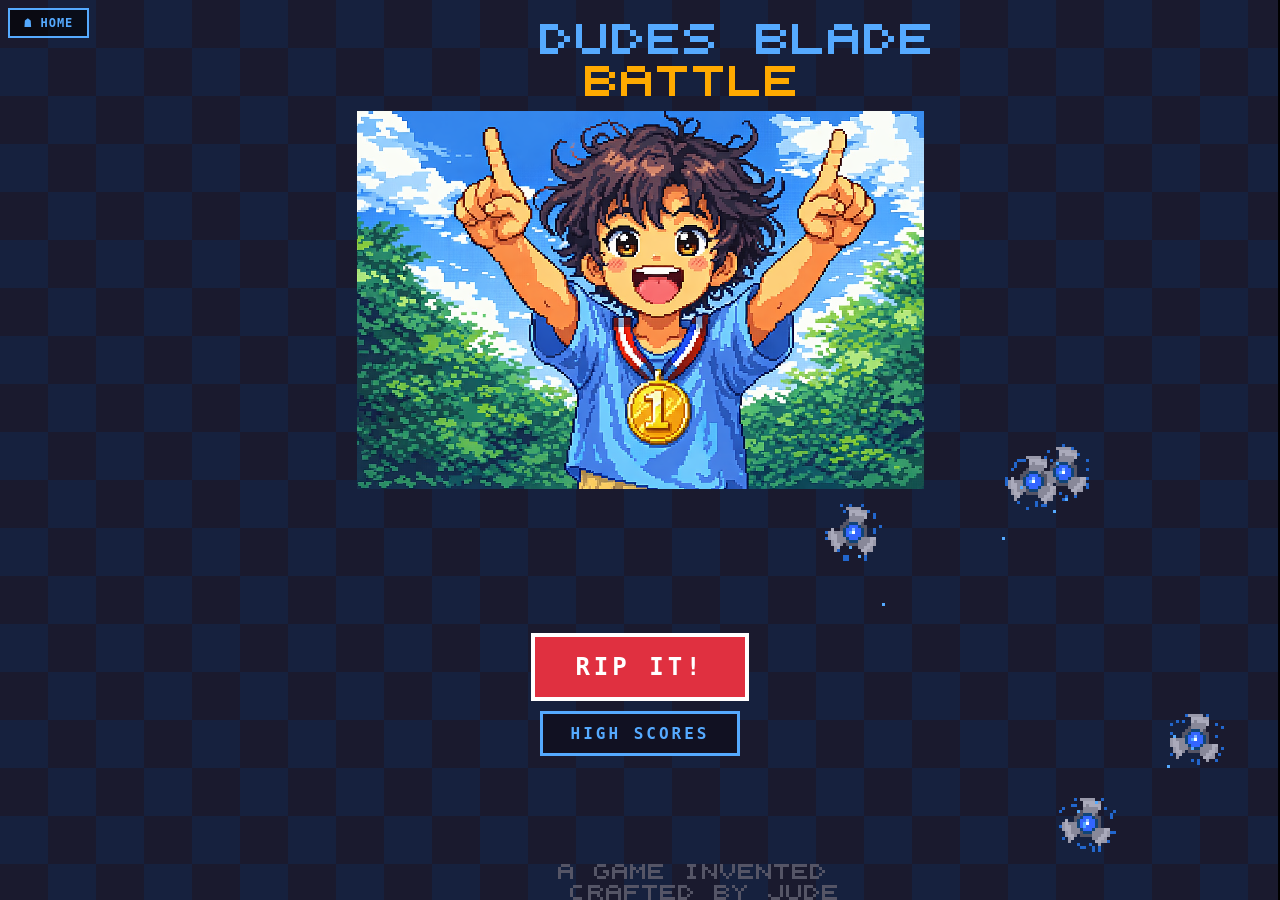
==== commit 5a3964d2: "Revamp beyblade title: big image, bouncing blades, centered text - Winner image now 50% width center" ====
--- a/beyblade/index.html
+++ b/beyblade/index.html
@@ -1201,29 +1201,61 @@
   if (state === 'ready') {
     drawFloor();
 
-    // --- TITLE SCREEN LAYOUT (top to bottom) ---
-    // Title at top
-    drawText('DUDES BLADE', Math.floor(W/2) - 33, 10, '#5af', 2);
-    drawText('BATTLE', Math.floor(W/2) - 18, 24, '#fa0', 2);
-
-    // Winner image centered in upper area
+    // --- BOUNCING BLADES in bottom half ---
+    if (!window._titleBlades) {
+      window._titleBlades = [];
+      for (let i = 0; i < 5; i++) {
+        window._titleBlades.push({
+          x: 30 + Math.random() * (W - 60),
+          y: H * 0.55 + Math.random() * (H * 0.35),
+          vx: (Math.random() - 0.5) * 3,
+          vy: (Math.random() - 0.5) * 3,
+        });
+      }
+    }
+    const bf = Math.floor(frameCount / 2) % BLADE_FRAMES.length;
+    window._titleBlades.forEach(b => {
+      b.x += b.vx; b.y += b.vy;
+      // Bounce off walls (bottom half only)
+      if (b.x < 15 || b.x > W - 15) b.vx *= -1;
+      if (b.y < H * 0.52 || b.y > H - 15) b.vy *= -1;
+      b.x = Math.max(15, Math.min(W - 15, b.x));
+      b.y = Math.max(H * 0.52, Math.min(H - 15, b.y));
+      drawBlade8bit(Math.floor(b.x), Math.floor(b.y), bf, true);
+      // Trail sparks
+      if (frameCount % 4 === 0) {
+        particles.push({ x: b.x, y: b.y, vx: (Math.random()-0.5)*2, vy: (Math.random()-0.5)*2, life: 12, color: '#5af' });
+      }
+    });
+
+    // --- BIG centered image (top half) ---
     if (dudeWinImg.complete && dudeWinImg.naturalWidth) {
-      const maxW = canvas.width * 0.32;
-      const maxH = canvas.height * 0.30;
+      const maxW = canvas.width * 0.50;
+      const maxH = canvas.height * 0.42;
       const ratio = Math.min(maxW / dudeWinImg.naturalWidth, maxH / dudeWinImg.naturalHeight);
       const iw = dudeWinImg.naturalWidth * ratio;
       const ih = dudeWinImg.naturalHeight * ratio;
       ctx.imageSmoothingEnabled = false;
-      ctx.drawImage(dudeWinImg, (canvas.width - iw) / 2, 36 * SCALE, iw, ih);
-    }
-
-    // Blade preview just above buttons area
-    const bladeFrame = Math.floor(frameCount / 3) % BLADE_FRAMES.length;
-    drawBlade8bit(Math.floor(W/2), H - 68, bladeFrame, true);
-
-    // Credit at very bottom
-    drawText('A GAME INVENTED', Math.floor(W/2) - 23, H - 16, '#668', 1);
-    drawText('& CRAFTED BY JUDE', Math.floor(W/2) - 27, H - 9, '#668', 1);
+      const imgY = (canvas.height * 0.48 - ih) / 2 + 28 * SCALE;
+      ctx.drawImage(dudeWinImg, (canvas.width - iw) / 2, imgY, iw, ih);
+    }
+
+    // --- Title text centered above image ---
+    const cx = Math.floor(W / 2);
+    drawText('DUDES BLADE', cx - 33, 8, '#5af', 2);
+    drawText('BATTLE', cx - 18, 22, '#fa0', 2);
+
+    // --- Credit centered at bottom ---
+    drawText('A GAME INVENTED &', cx - 27, H - 12, '#556', 1);
+    drawText('CRAFTED BY JUDE', cx - 23, H - 5, '#556', 1);
+
+    // Draw particles (blade trails)
+    particles.forEach(p => {
+      p.x += p.vx; p.y += p.vy; p.life--;
+      if (p.life > 0) px(Math.floor(p.x), Math.floor(p.y), p.color);
+    });
+    particles = particles.filter(p => p.life > 0);
+
     return;
   }
 
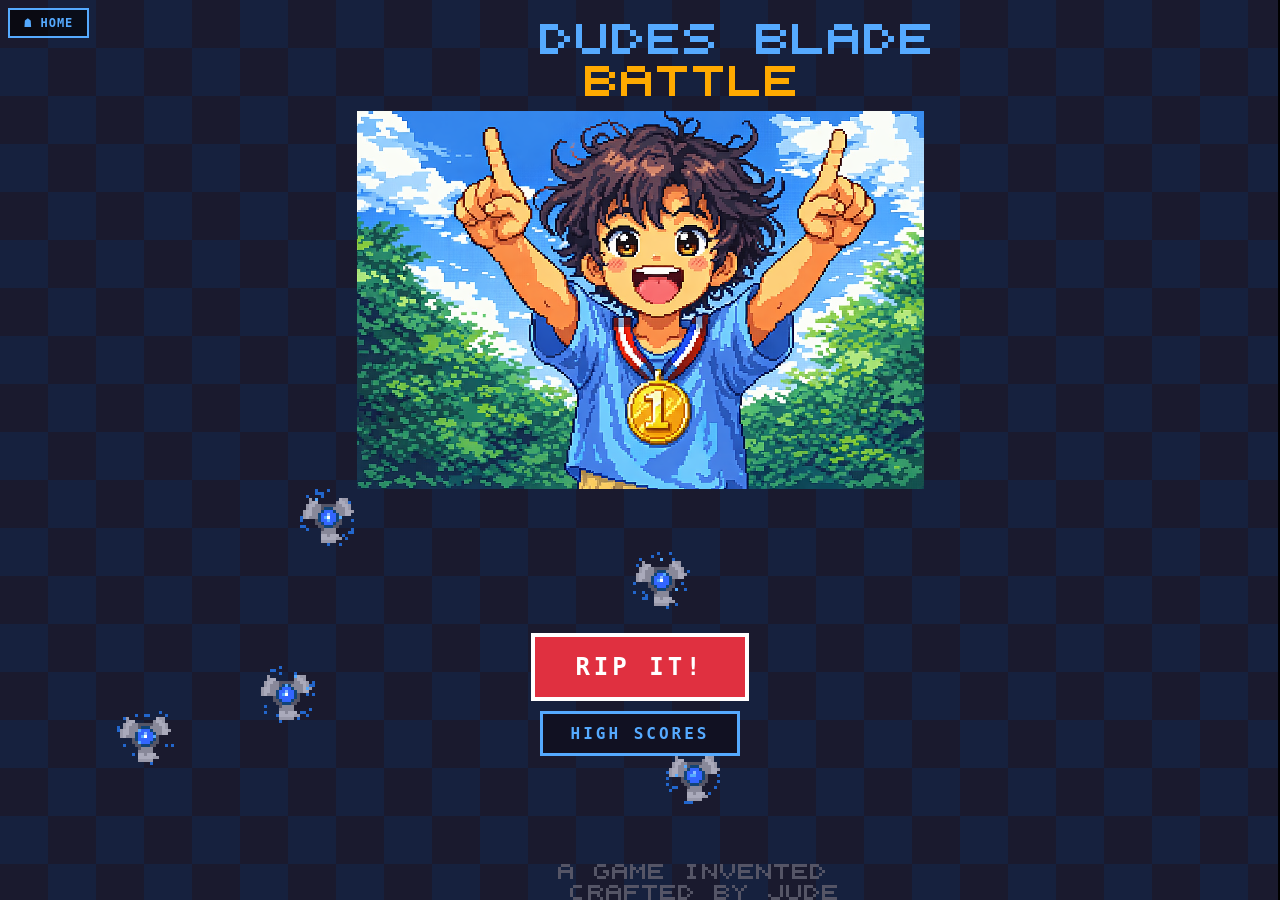
==== commit 8a74be99: "Clean up game HUD - two-row layout for math mode - Row 1: LV# | Spin Bar | Score (always visible) - " ====
--- a/beyblade/index.html
+++ b/beyblade/index.html
@@ -1132,47 +1132,44 @@
 
 // ===== HUD =====
 function drawHUD() {
-  // Top bar background
-  for (let y = 0; y < 12; y++)
+  // Top bar background (taller for math mode)
+  const barH = mathMode ? 24 : 12;
+  for (let y = 0; y < barH; y++)
     for (let x = 0; x < W; x++)
       px(x, y, '#112');
-
-  // "NEXT: X" or math question
+  // Bottom border
+  for (let x = 0; x < W; x++) px(x, barH, '#334');
+
+  // Row 1: Level | Spin Bar | Score
+  drawText('LV' + level, 2, 3, '#3e3');
+
+  // Spin bar (centered)
+  const spinX = Math.floor(W / 2) - 30;
+  const spinW = 60;
+  const spinY = 4;
+  const spinH = 4;
+  for (let x = spinX-1; x <= spinX+spinW; x++) { px(x, spinY-1, '#445'); px(x, spinY+spinH, '#445'); }
+  for (let y = spinY; y < spinY+spinH; y++) { px(spinX-1, y, '#445'); px(spinX+spinW, y, '#445'); }
+  const fillW = Math.floor((blade.spin / maxSpin) * spinW);
+  for (let y = spinY; y < spinY+spinH; y++)
+    for (let x = spinX; x < spinX + spinW; x++) {
+      if (x < spinX + fillW) {
+        const pct = (x - spinX) / spinW;
+        px(x, y, pct < 0.3 ? '#e33' : pct < 0.6 ? '#ea3' : '#3e3');
+      } else { px(x, y, '#222'); }
+    }
+
+  drawText(collected + '/10', W - 30, 3, '#fa0');
+
+  // Row 2 (math mode only): centered equation
   if (mathMode && mathQuestion) {
-    drawText(mathQuestion.text + '=?', 2, 3, '#fa0');
+    const eq = mathQuestion.text + ' = ?';
+    const eqLen = eq.length * 7; // approx width at scale 1
+    drawText(eq, Math.floor(W/2) - Math.floor(eqLen/2), 14, '#ff4', 1);
   } else {
-    drawText('NEXT:' + nextNumber, 2, 3, '#5af');
-  }
-
-  // Spin bar
-  const barX = Math.floor(W / 2) - 30;
-  const barW = 60;
-  const barY = 4;
-  const barH = 4;
-  // Border
-  for (let x = barX-1; x <= barX+barW; x++) {
-    px(x, barY-1, '#445');
-    px(x, barY+barH, '#445');
-  }
-  for (let y = barY; y < barY+barH; y++) {
-    px(barX-1, y, '#445');
-    px(barX+barW, y, '#445');
-  }
-  // Fill
-  const fillW = Math.floor((blade.spin / maxSpin) * barW);
-  for (let y = barY; y < barY+barH; y++)
-    for (let x = barX; x < barX + barW; x++) {
-      if (x < barX + fillW) {
-        const pct = (x - barX) / barW;
-        px(x, y, pct < 0.3 ? '#e33' : pct < 0.6 ? '#ea3' : '#3e3');
-      } else {
-        px(x, y, '#222');
-      }
-    }
-
-  // Level and score
-  drawText('LV' + level, W - 55, 3, '#3e3');
-  drawText(collected + '/10', W - 30, 3, '#fa0');
+    // Non-math: show NEXT target on row 1
+    drawText('GET:' + nextNumber, Math.floor(W/2) + 35, 3, '#5af');
+  }
 }
 
 // ===== DRAW ARENA FLOOR (8-bit style) =====
@@ -1381,27 +1378,7 @@
 
     drawHUD();
 
-    // Math mode: show equation prominently at top of screen
-    if (mathMode && mathQuestion && !pendingResult) {
-      const eqY = 16; // Just below HUD bar
-      const eqX = Math.floor(W / 2);
-      // Background banner
-      for (let dy = 0; dy < 14; dy++)
-        for (let dx = -40; dx <= 40; dx++)
-          px(eqX + dx, eqY + dy, 'rgba(0,0,30,0.8)');
-      // Border
-      for (let dx = -41; dx <= 41; dx++) {
-        px(eqX + dx, eqY - 1, '#fa0');
-        px(eqX + dx, eqY + 14, '#fa0');
-      }
-      for (let dy = 0; dy < 14; dy++) {
-        px(eqX - 41, eqY + dy, '#fa0');
-        px(eqX + 41, eqY + dy, '#fa0');
-      }
-      // Equation text - BIG
-      drawText('SOLVE:', eqX - 35, eqY + 2, '#8af', 1);
-      drawText(mathQuestion.text + '=?', eqX - 10, eqY + 2, '#ff4', 2);
-    }
+    // (Math equation is shown in the HUD bar)
 
     // Math mode announcement
     if (mathModeAnnounce > 0) {
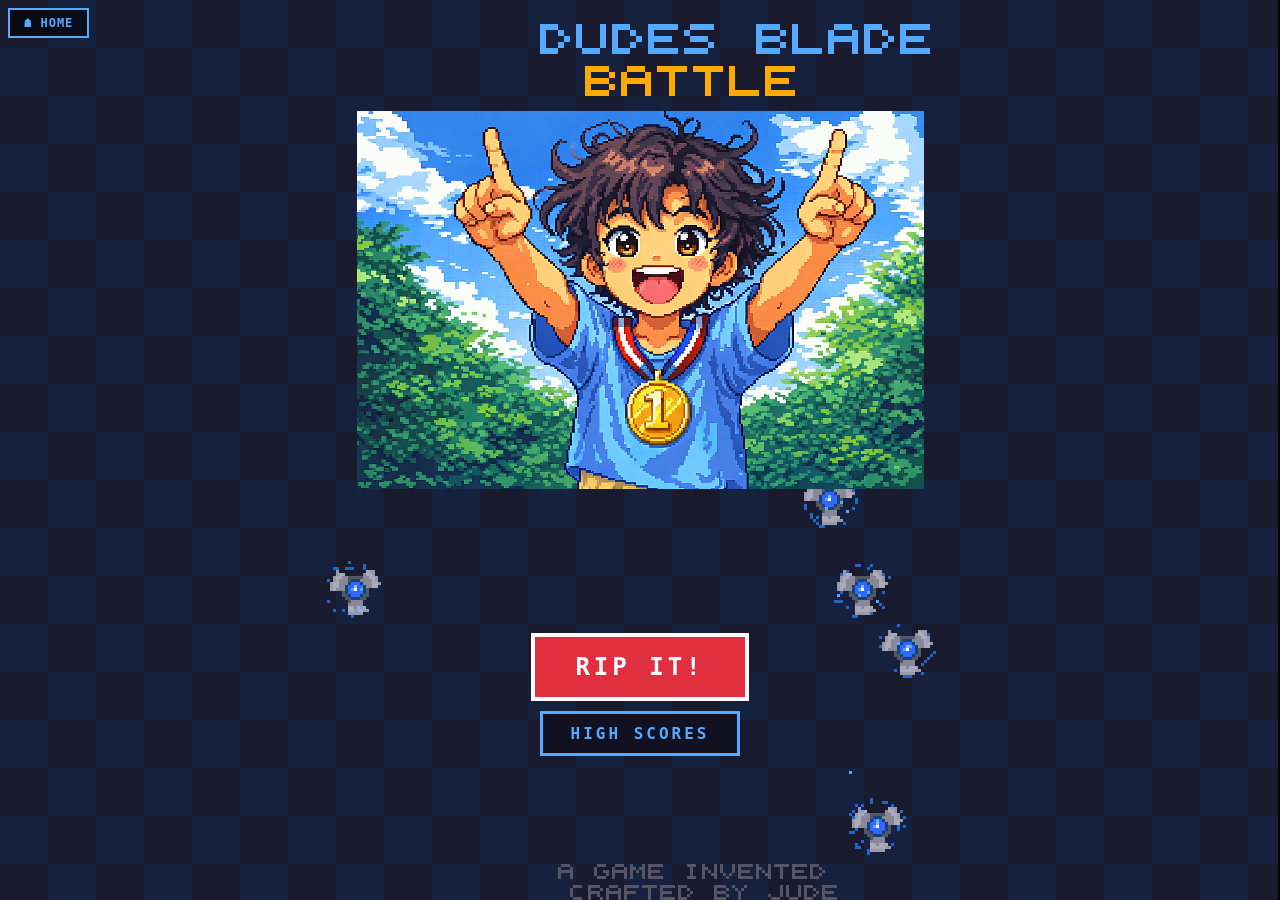
==== commit e281dde5: "Fix math display: add +/=/? to pixel font, redesign HUD - Added +, =, ? characters to the pixel font" ====
--- a/beyblade/index.html
+++ b/beyblade/index.html
@@ -488,6 +488,9 @@
   'Q':'01110,10001,10101,10010,01101',
   'Z':'11111,00010,00100,01000,11111',
   '-':'00000,00000,01110,00000,00000',
+  '+':'00000,00100,01110,00100,00000',
+  '=':'00000,01110,00000,01110,00000',
+  '?':'01110,10001,00110,00000,00100',
   '.':'00000,00000,00000,00000,00100',
   '#':'01010,11111,01010,11111,01010',
 };
@@ -1132,43 +1135,53 @@
 
 // ===== HUD =====
 function drawHUD() {
-  // Top bar background (taller for math mode)
-  const barH = mathMode ? 24 : 12;
-  for (let y = 0; y < barH; y++)
-    for (let x = 0; x < W; x++)
-      px(x, y, '#112');
-  // Bottom border
-  for (let x = 0; x < W; x++) px(x, barH, '#334');
-
-  // Row 1: Level | Spin Bar | Score
-  drawText('LV' + level, 2, 3, '#3e3');
-
-  // Spin bar (centered)
-  const spinX = Math.floor(W / 2) - 30;
-  const spinW = 60;
-  const spinY = 4;
-  const spinH = 4;
-  for (let x = spinX-1; x <= spinX+spinW; x++) { px(x, spinY-1, '#445'); px(x, spinY+spinH, '#445'); }
-  for (let y = spinY; y < spinY+spinH; y++) { px(spinX-1, y, '#445'); px(spinX+spinW, y, '#445'); }
-  const fillW = Math.floor((blade.spin / maxSpin) * spinW);
-  for (let y = spinY; y < spinY+spinH; y++)
-    for (let x = spinX; x < spinX + spinW; x++) {
-      if (x < spinX + fillW) {
+  const cx = Math.floor(W / 2);
+
+  if (mathMode && mathQuestion) {
+    // === MATH MODE HUD (two rows) ===
+    // Background
+    for (let y = 0; y < 26; y++)
+      for (let x = 0; x < W; x++)
+        px(x, y, '#112');
+    for (let x = 0; x < W; x++) px(x, 26, '#fa0');
+
+    // Row 1: LV | Spin bar | Collected
+    drawText('LV' + level, 2, 2, '#3e3');
+    const spinX = cx - 25; const spinW = 50;
+    for (let x = spinX-1; x <= spinX+spinW; x++) { px(x, 2, '#445'); px(x, 7, '#445'); }
+    for (let y = 3; y < 7; y++) { px(spinX-1, y, '#445'); px(spinX+spinW, y, '#445'); }
+    const fillW = Math.floor((blade.spin / maxSpin) * spinW);
+    for (let y = 3; y < 7; y++)
+      for (let x = spinX; x < spinX + spinW; x++) {
         const pct = (x - spinX) / spinW;
-        px(x, y, pct < 0.3 ? '#e33' : pct < 0.6 ? '#ea3' : '#3e3');
-      } else { px(x, y, '#222'); }
-    }
-
-  drawText(collected + '/10', W - 30, 3, '#fa0');
-
-  // Row 2 (math mode only): centered equation
-  if (mathMode && mathQuestion) {
-    const eq = mathQuestion.text + ' = ?';
-    const eqLen = eq.length * 7; // approx width at scale 1
-    drawText(eq, Math.floor(W/2) - Math.floor(eqLen/2), 14, '#ff4', 1);
+        px(x, y, x < spinX + fillW ? (pct < 0.3 ? '#e33' : pct < 0.6 ? '#ea3' : '#3e3') : '#222');
+      }
+    drawText(collected + '/10', W - 30, 2, '#fa0');
+
+    // Row 2: SOLVE: equation centered and BIG
+    const eq = mathQuestion.text + '=?';
+    drawText('SOLVE: ' + eq, cx - 28, 12, '#ff4', 2);
   } else {
-    // Non-math: show NEXT target on row 1
-    drawText('GET:' + nextNumber, Math.floor(W/2) + 35, 3, '#5af');
+    // === NORMAL HUD (single row) ===
+    for (let y = 0; y < 12; y++)
+      for (let x = 0; x < W; x++)
+        px(x, y, '#112');
+    for (let x = 0; x < W; x++) px(x, 12, '#334');
+
+    drawText('LV' + level, 2, 3, '#3e3');
+    drawText('GET:' + nextNumber, cx - 18, 3, '#5af');
+
+    // Spin bar
+    const spinX = cx + 15; const spinW = 40;
+    for (let x = spinX-1; x <= spinX+spinW; x++) { px(x, 3, '#445'); px(x, 8, '#445'); }
+    for (let y = 4; y < 8; y++) { px(spinX-1, y, '#445'); px(spinX+spinW, y, '#445'); }
+    const fillW = Math.floor((blade.spin / maxSpin) * spinW);
+    for (let y = 4; y < 8; y++)
+      for (let x = spinX; x < spinX + spinW; x++) {
+        const pct = (x - spinX) / spinW;
+        px(x, y, x < spinX + fillW ? (pct < 0.3 ? '#e33' : pct < 0.6 ? '#ea3' : '#3e3') : '#222');
+      }
+    drawText(collected + '/10', W - 30, 3, '#fa0');
   }
 }
 
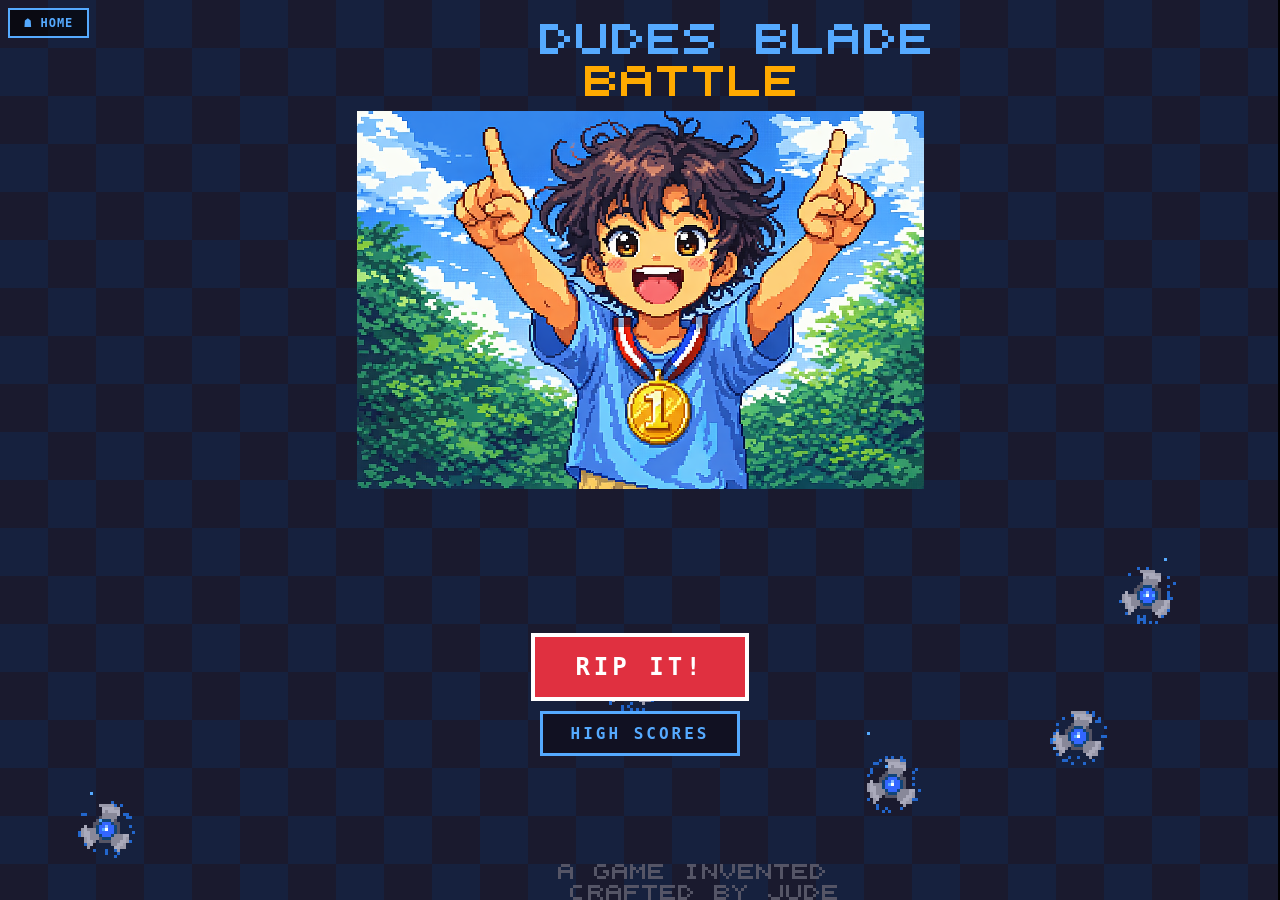
==== commit 6978e62d: "Fix math: only generate equations for uncollected numbers - Equation answer now always targets a num" ====
--- a/beyblade/index.html
+++ b/beyblade/index.html
@@ -672,33 +672,30 @@
 function generateMathQuestion(lvl) {
   if (lvl < 3) return null; // No math for levels 1-2
 
-  let a, b, op, answer;
-
-  if (lvl <= 5) {
-    // Addition only, small numbers
-    a = Math.floor(Math.random() * 5) + 1;  // 1-5
-    b = Math.floor(Math.random() * 5) + 1;  // 1-5
-    op = '+';
-    answer = a + b;
-  } else {
-    // Addition and subtraction
-    if (Math.random() < 0.5) {
-      // Addition
-      a = Math.floor(Math.random() * 6) + 1;  // 1-6
-      b = Math.floor(Math.random() * 6) + 1;  // 1-6
+  // Find which numbers are still available (not yet collected)
+  const available = numbers.filter(n => !n.collected).map(n => n.val);
+  if (available.length === 0) return null;
+
+  // Pick a random available number as the answer
+  const answer = available[Math.floor(Math.random() * available.length)];
+
+  let a, b, op;
+  const maxTries = 20;
+
+  for (let tries = 0; tries < maxTries; tries++) {
+    if (lvl <= 5 || Math.random() < 0.5) {
+      // Addition: a + b = answer
       op = '+';
-      answer = a + b;
+      a = Math.floor(Math.random() * (answer - 1)) + 1; // 1 to answer-1
+      b = answer - a;
     } else {
-      // Subtraction (ensure positive result)
-      answer = Math.floor(Math.random() * 8) + 1; // result 1-8
-      b = Math.floor(Math.random() * 5) + 1;       // subtract 1-5
+      // Subtraction: a - b = answer
+      op = '-';
+      b = Math.floor(Math.random() * 5) + 1; // subtract 1-5
       a = answer + b;
-      op = '-';
-    }
-  }
-
-  // Clamp answer to 1-10 range (our number field)
-  if (answer < 1 || answer > 10) return generateMathQuestion(lvl);
+    }
+    if (a > 0 && b > 0 && a <= 15) break; // valid equation
+  }
 
   return { text: a + op + b, answer: answer };
 }
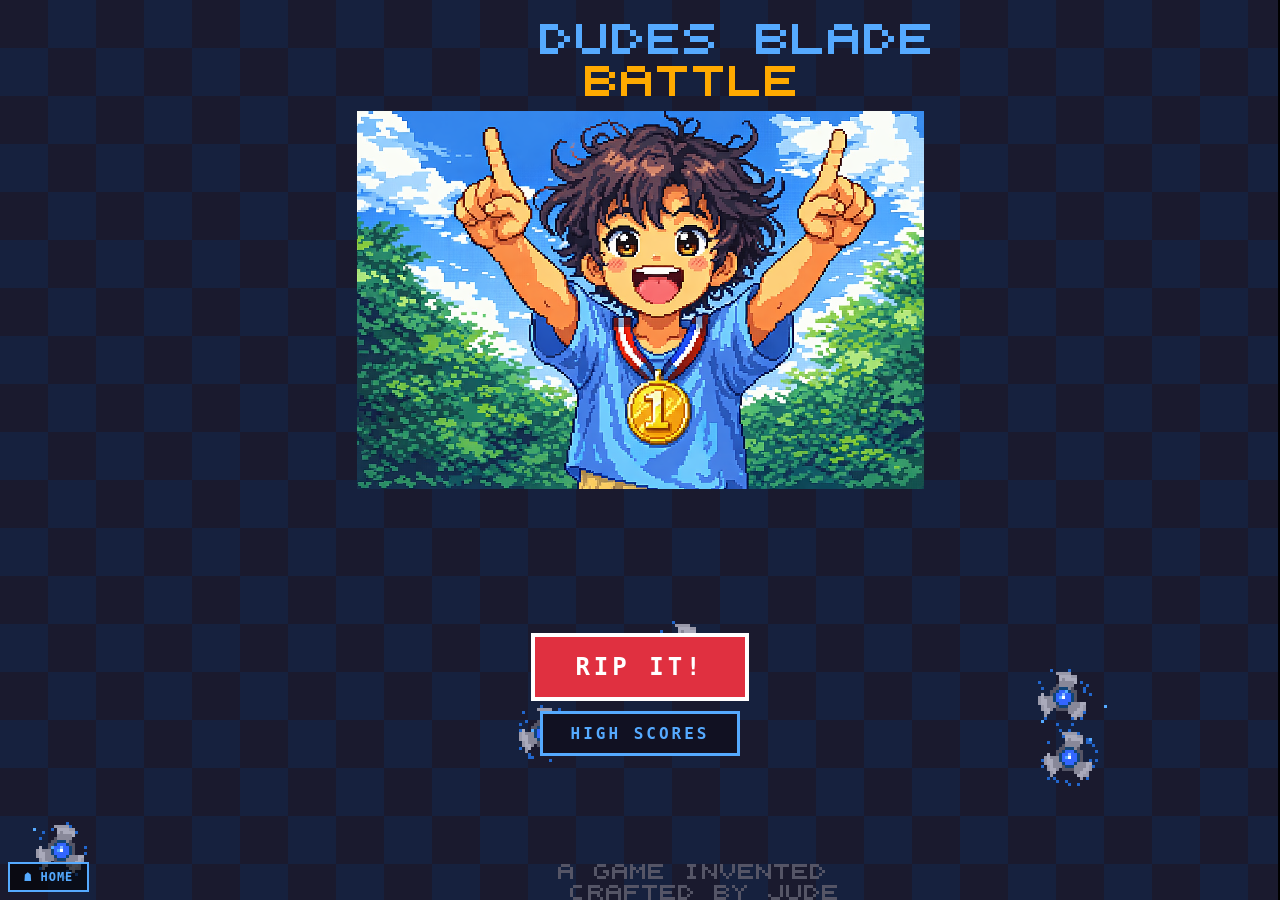
==== commit 912b6976: "Cap game resolution at 1440x900, fix HOME button overlap - Game container capped at max-width: 1440p" ====
--- a/beyblade/index.html
+++ b/beyblade/index.html
@@ -7,14 +7,28 @@
 <style>
   * { margin: 0; padding: 0; box-sizing: border-box; }
   body {
-    background: #000;
+    background: #0a0a1a;
     overflow: hidden;
     touch-action: none;
     user-select: none;
     image-rendering: pixelated;
+    display: flex;
+    justify-content: center;
+    align-items: center;
+    width: 100vw;
+    height: 100vh;
+  }
+  #game-container {
+    position: relative;
+    max-width: 1440px;
+    max-height: 900px;
+    width: 100%;
+    height: 100%;
   }
   canvas {
     display: block;
+    width: 100%;
+    height: 100%;
     image-rendering: pixelated;
     image-rendering: crisp-edges;
   }
@@ -153,7 +167,7 @@
   #exit-btn.visible { display: flex; }
   #home-btn {
     position: absolute;
-    top: 8px;
+    bottom: 8px;
     left: 8px;
     pointer-events: all;
     background: rgba(0,0,0,0.6);
@@ -354,6 +368,7 @@
 </style>
 </head>
 <body>
+<div id="game-container">
 <canvas id="game"></canvas>
 <a id="home-btn" href="../#game">&#9751; HOME</a>
 <div id="ui-overlay">
@@ -410,6 +425,7 @@
   </div>
   <button class="init-ok" id="init-ok-btn">OK</button>
 </div>
+</div><!-- /game-container -->
 
 <script>
 const canvas = document.getElementById('game');
@@ -417,13 +433,18 @@
 
 // Pixel scale - we render at low res then scale up
 const SCALE = 3;
+const MAX_GAME_W = 1440; // Max game width in CSS pixels
+const MAX_GAME_H = 900;  // Max game height in CSS pixels
 let W, H; // logical (pixel art) dimensions
 
 function resize() {
-  canvas.width = window.innerWidth;
-  canvas.height = window.innerHeight;
-  W = Math.floor(canvas.width / SCALE);
-  H = Math.floor(canvas.height / SCALE);
+  const container = document.getElementById('game-container');
+  const gameW = container.clientWidth;
+  const gameH = container.clientHeight;
+  canvas.width = gameW;
+  canvas.height = gameH;
+  W = Math.floor(gameW / SCALE);
+  H = Math.floor(gameH / SCALE);
 }
 resize();
 window.addEventListener('resize', resize);
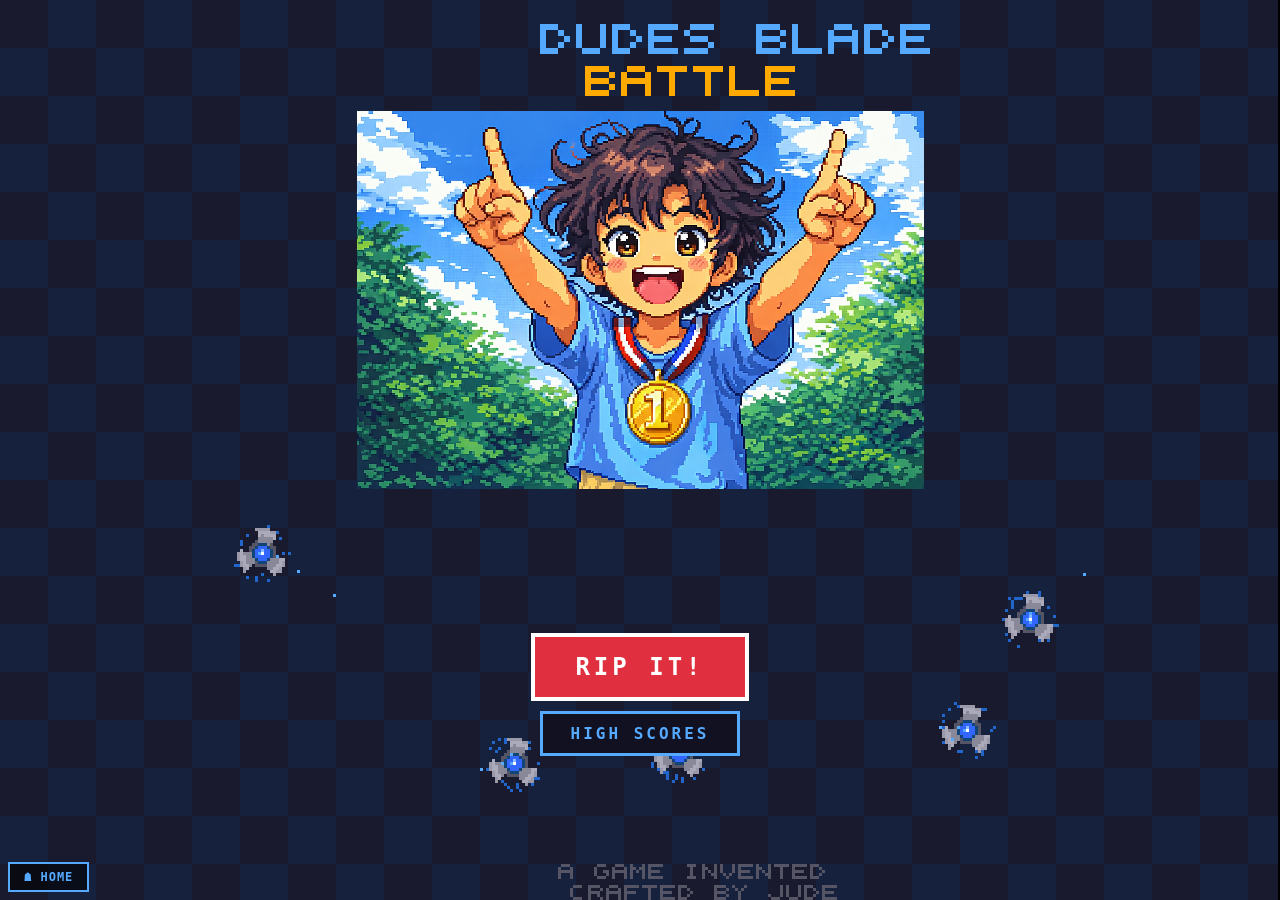
==== commit f9b7e280: "Fix HUD layout: properly spaced row with centered elements - Row 1: LV# (left) | GET:# (left-center)" ====
--- a/beyblade/index.html
+++ b/beyblade/index.html
@@ -1152,54 +1152,45 @@
 }
 
 // ===== HUD =====
+function drawSpinBar(bx, by, bw, bh) {
+  for (let x = bx-1; x <= bx+bw; x++) { px(x, by-1, '#445'); px(x, by+bh, '#445'); }
+  for (let y = by; y < by+bh; y++) { px(bx-1, y, '#445'); px(bx+bw, y, '#445'); }
+  const fillW = Math.floor((blade.spin / maxSpin) * bw);
+  for (let y = by; y < by+bh; y++)
+    for (let x = bx; x < bx + bw; x++) {
+      const pct = (x - bx) / bw;
+      px(x, y, x < bx + fillW ? (pct < 0.3 ? '#e33' : pct < 0.6 ? '#ea3' : '#3e3') : '#222');
+    }
+}
+
 function drawHUD() {
   const cx = Math.floor(W / 2);
+  const hudH = (mathMode && mathQuestion) ? 26 : 12;
+
+  // Background
+  for (let y = 0; y < hudH; y++)
+    for (let x = 0; x < W; x++)
+      px(x, y, '#112');
+  for (let x = 0; x < W; x++) px(x, hudH, (mathMode ? '#fa0' : '#334'));
+
+  // === ROW 1: LV# | SPIN BAR | GET/SCORE ===
+  // Left: level
+  drawText('LV' + level, 3, 3, '#3e3');
+
+  // Center: spin bar
+  drawSpinBar(cx - 25, 4, 50, 4);
+
+  // Right: score
+  drawText(collected + '/10', W - 24, 3, '#fa0');
 
   if (mathMode && mathQuestion) {
-    // === MATH MODE HUD (two rows) ===
-    // Background
-    for (let y = 0; y < 26; y++)
-      for (let x = 0; x < W; x++)
-        px(x, y, '#112');
-    for (let x = 0; x < W; x++) px(x, 26, '#fa0');
-
-    // Row 1: LV | Spin bar | Collected
-    drawText('LV' + level, 2, 2, '#3e3');
-    const spinX = cx - 25; const spinW = 50;
-    for (let x = spinX-1; x <= spinX+spinW; x++) { px(x, 2, '#445'); px(x, 7, '#445'); }
-    for (let y = 3; y < 7; y++) { px(spinX-1, y, '#445'); px(spinX+spinW, y, '#445'); }
-    const fillW = Math.floor((blade.spin / maxSpin) * spinW);
-    for (let y = 3; y < 7; y++)
-      for (let x = spinX; x < spinX + spinW; x++) {
-        const pct = (x - spinX) / spinW;
-        px(x, y, x < spinX + fillW ? (pct < 0.3 ? '#e33' : pct < 0.6 ? '#ea3' : '#3e3') : '#222');
-      }
-    drawText(collected + '/10', W - 30, 2, '#fa0');
-
-    // Row 2: SOLVE: equation centered and BIG
-    const eq = mathQuestion.text + '=?';
-    drawText('SOLVE: ' + eq, cx - 28, 12, '#ff4', 2);
+    // === ROW 2: centered equation in yellow ===
+    const eq = 'SOLVE: ' + mathQuestion.text + '=?';
+    const eqW = eq.length * 6; // each char ~6px at scale 1
+    drawText(eq, cx - Math.floor(eqW / 2), 14, '#ff4');
   } else {
-    // === NORMAL HUD (single row) ===
-    for (let y = 0; y < 12; y++)
-      for (let x = 0; x < W; x++)
-        px(x, y, '#112');
-    for (let x = 0; x < W; x++) px(x, 12, '#334');
-
-    drawText('LV' + level, 2, 3, '#3e3');
-    drawText('GET:' + nextNumber, cx - 18, 3, '#5af');
-
-    // Spin bar
-    const spinX = cx + 15; const spinW = 40;
-    for (let x = spinX-1; x <= spinX+spinW; x++) { px(x, 3, '#445'); px(x, 8, '#445'); }
-    for (let y = 4; y < 8; y++) { px(spinX-1, y, '#445'); px(spinX+spinW, y, '#445'); }
-    const fillW = Math.floor((blade.spin / maxSpin) * spinW);
-    for (let y = 4; y < 8; y++)
-      for (let x = spinX; x < spinX + spinW; x++) {
-        const pct = (x - spinX) / spinW;
-        px(x, y, x < spinX + fillW ? (pct < 0.3 ? '#e33' : pct < 0.6 ? '#ea3' : '#3e3') : '#222');
-      }
-    drawText(collected + '/10', W - 30, 3, '#fa0');
+    // Normal mode: show target between LV and spin bar
+    drawText('GET:' + getNextTarget(), cx - 55, 3, '#5af');
   }
 }
 
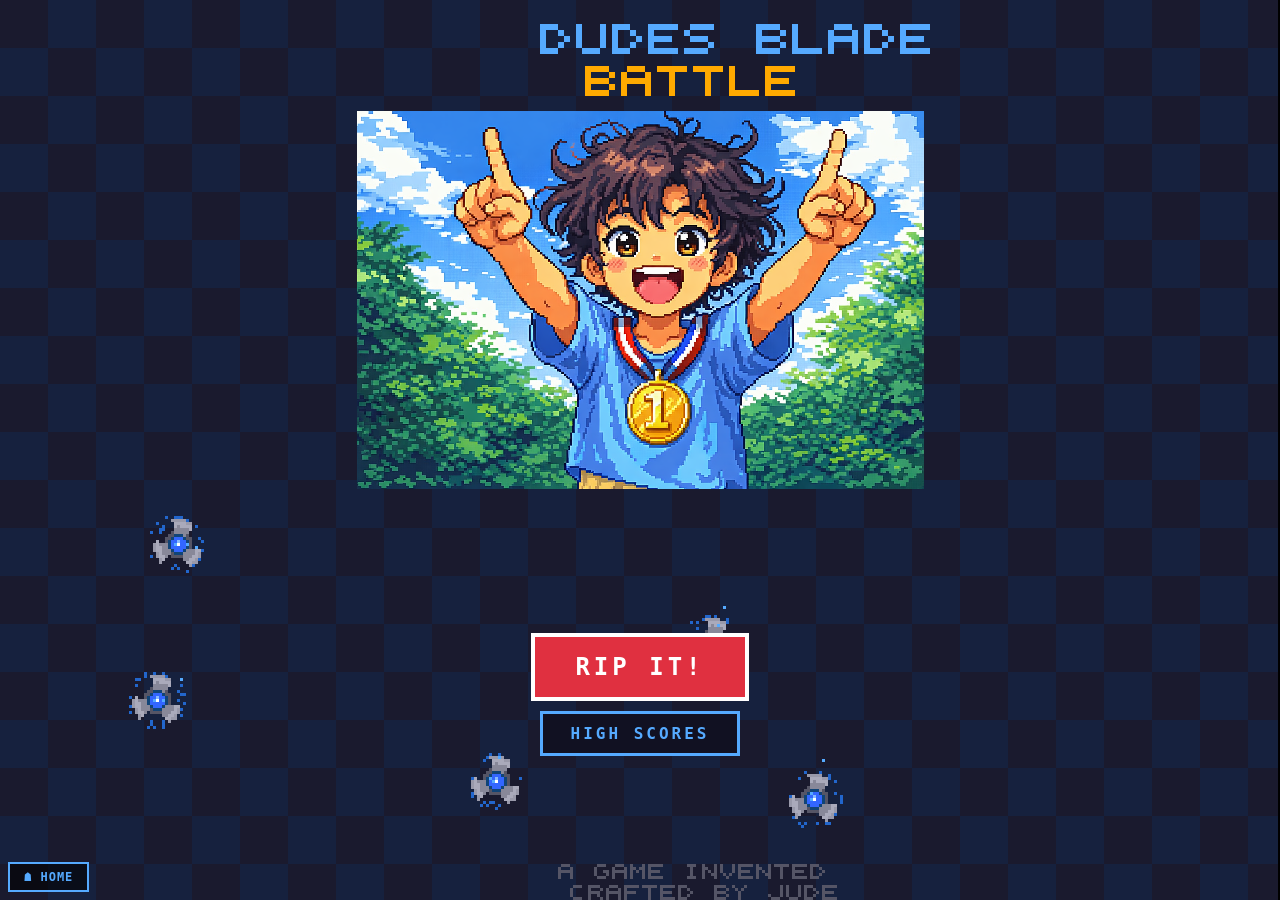
==== commit 779c1eb2: "Delay answer hint in math mode - forces solving the equation - Answer tile stays grey/unhighlighted " ====
--- a/beyblade/index.html
+++ b/beyblade/index.html
@@ -689,6 +689,8 @@
 let mathQuestion = null;  // { text: '2+3', answer: 5 }
 let mathMode = false;
 let mathModeAnnounce = 0; // countdown frames for "MATH MODE!" text
+let mathHintTimer = 0;    // frames since current equation appeared
+let mathHintDelay = 0;    // frames before answer highlight shows
 
 function generateMathQuestion(lvl) {
   if (lvl < 3) return null; // No math for levels 1-2
@@ -790,7 +792,10 @@
   // Math mode starts at level 3
   mathMode = level >= 3;
   mathQuestion = mathMode ? generateMathQuestion(level) : null;
-  mathModeAnnounce = (mathMode && level === 3) ? 180 : 0; // Show announcement for ~3 secs
+  mathModeAnnounce = (mathMode && level === 3) ? 180 : 0;
+  // Hint delay: level 3 = 3s, level 4 = 4s, level 5 = 5s, etc. (60fps)
+  mathHintDelay = mathMode ? (level * 60) : 0;
+  mathHintTimer = 0;
 
   scatterNumbers();
 }
@@ -1116,13 +1121,15 @@
 // ===== DRAW NUMBER (8-bit style) =====
 function drawNumber8bit(n) {
   if (n.collected) return;
-  const isNext = n.val === getNextTarget();
+  const isTarget = n.val === getNextTarget();
+  // In math mode, only reveal the hint after the delay
+  const showHint = isTarget && (!mathMode || mathHintTimer >= mathHintDelay);
   const x = Math.floor(n.x);
   const y = Math.floor(n.y);
 
-  // Background box
-  const bgColor = isNext ? '#148' : '#223';
-  const borderColor = isNext ? '#5af' : '#445';
+  // Background box - all look the same until hint reveals
+  const bgColor = showHint ? '#148' : '#223';
+  const borderColor = showHint ? '#5af' : '#445';
   for (let dy = -7; dy <= 7; dy++)
     for (let dx = -7; dx <= 7; dx++)
       px(x+dx, y+dy, bgColor);
@@ -1134,8 +1141,8 @@
     px(x+7, y+d, borderColor);
   }
 
-  // Pulsing highlight for next number
-  if (isNext && Math.floor(frameCount / 15) % 2 === 0) {
+  // Pulsing highlight only when hint is shown
+  if (showHint && Math.floor(frameCount / 15) % 2 === 0) {
     for (let d = -8; d <= 8; d++) {
       px(x+d, y-8, '#5af');
       px(x+d, y+8, '#5af');
@@ -1146,7 +1153,7 @@
 
   // Number text
   const numStr = '' + n.val;
-  const textColor = isNext ? '#5af' : '#667';
+  const textColor = showHint ? '#5af' : '#667';
   const tw = numStr.length * 6;
   drawText(numStr, x - Math.floor(tw/2), y - 2, textColor);
 }
@@ -1281,6 +1288,9 @@
   if (state === 'spinning') {
     drawFloor();
 
+    // Increment math hint timer
+    if (mathMode) mathHintTimer++;
+
     // Apply controls - level-based difficulty
     const s = getLevelSettings(level);
     if (pressing.up) blade.vy -= s.accel;
@@ -1332,6 +1342,7 @@
             // In math mode: generate next question, next sequential number
             nextNumber++;
             mathQuestion = (nextNumber <= 10) ? generateMathQuestion(level) : null;
+            mathHintTimer = 0; // Reset hint timer for new equation
           } else {
             nextNumber++;
           }
